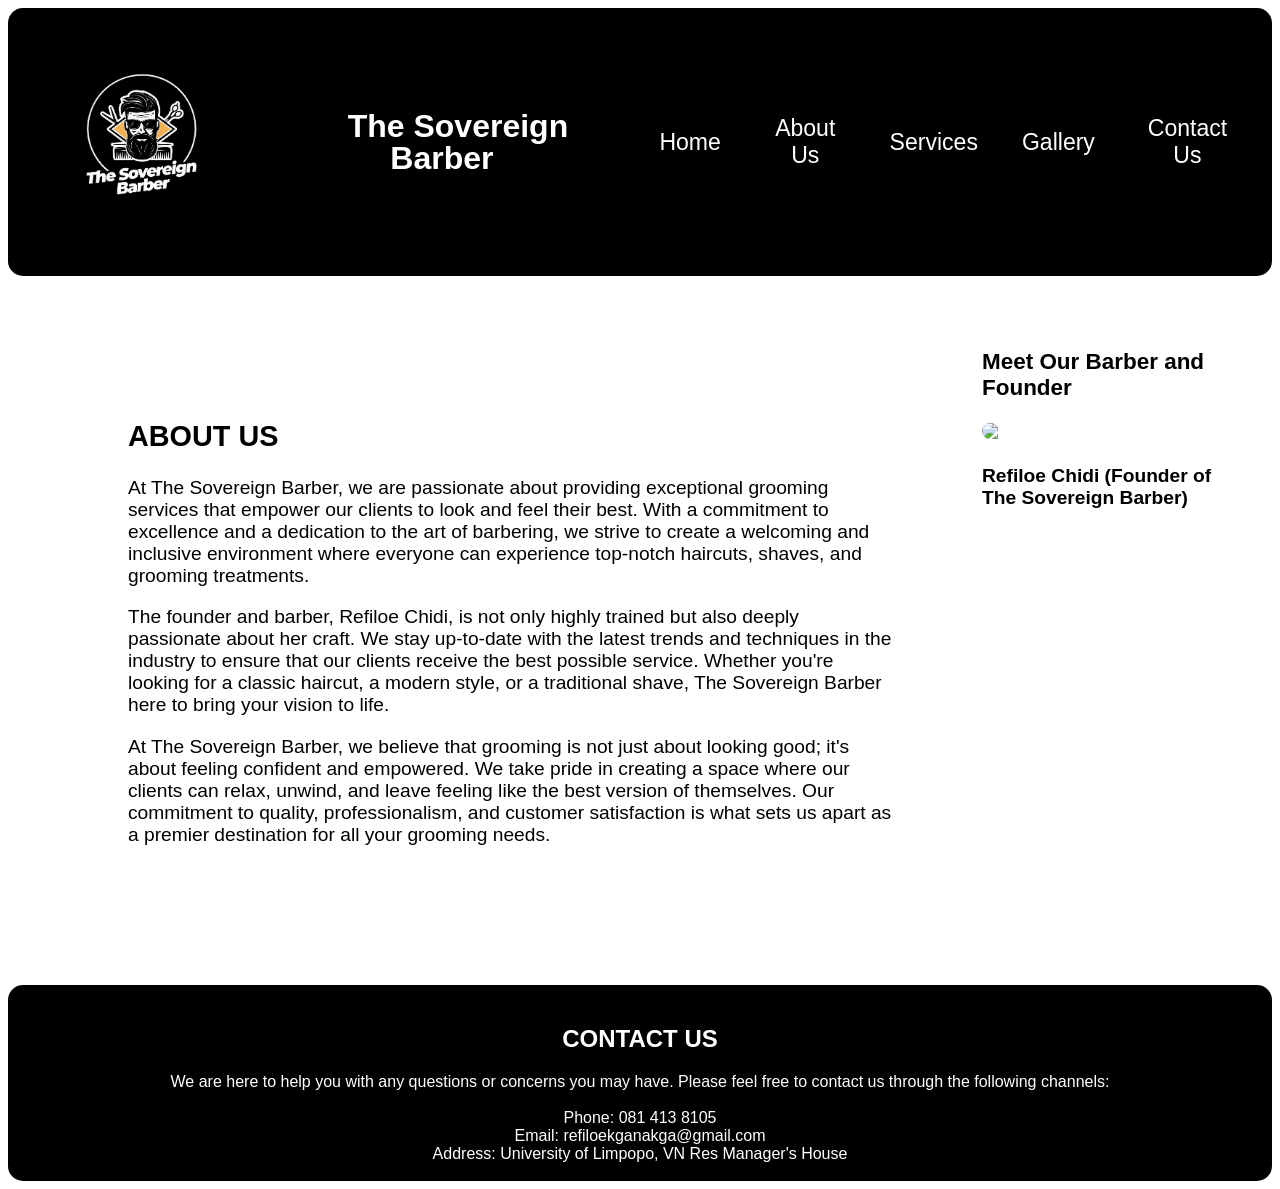
==== about.html @ 2282c411 "update all changes" ====
<!DOCTYPE html>
<html lang="en">
<head>
    <meta charset="UTF-8">
    <meta name="viewport" content="width=device-width, initial-scale=1.0">
    <title>TheSovereignBarber About Us</title>
     
     <link rel="icon" type="image/png" href="assets/images/IMG-20260321-WA0019.jpg">

    <link rel="stylesheet" href="style.css">
</head>

<body class="page page--home">

<header class="header">    

        <div class="navbar">

            <div class="logo">
                <img src="assets/images/Logo.png" alt="" class="logo" href="index.html"> 
            </div>

            <div class="logoNAME">
                <h1>
                  <a href="index.html">The Sovereign Barber</a>
                </h1>
            </div>

        <div class="nav">
            <nav class="nav">
            <a href="index.html">Home</a>
            <a href="about.html">About Us</a>
            <a href="services.html">Services</a>
            <a href="gallery.html">Gallery</a>
            <a href="contact.html" class="nav-link">Contact Us</a>
         </nav>
        </div>

    </div>
    </header>


    <main class="about">
        <section>
            <div class="about2">
                <div class="paragraph">
                    <h1>ABOUT US</h1>
                     <p>
                    At The Sovereign Barber, we are passionate about providing exceptional 
                    grooming services that empower our clients to look and feel their best.
                     With a commitment to excellence and a dedication 
                    to the art of barbering, we strive to create a welcoming and inclusive environment where
                     everyone can experience top-notch haircuts, shaves, and grooming treatments.</p>

                <p>
                    The founder and barber, Refiloe Chidi, is not only highly trained but also deeply passionate about her craft. We stay up-to-date with 
                    the latest trends and techniques in the industry to ensure that our clients receive the best possible service. Whether you're looking for 
                    a classic haircut, a modern style, or a traditional shave, The Sovereign Barber here to bring your vision to life.</p>

                <p>
                    At The Sovereign Barber, we believe that grooming is not just about looking good; it's about feeling confident and empowered. 
                    We take pride in creating a space where our clients can relax, unwind, and leave feeling like the best version of themselves.
                Our commitment to quality, professionalism, and customer satisfaction is what sets us apart as a premier destination for 
                 all your grooming needs.</p>
                </div>
               
                <div class="founder">
                    <h3>Meet Our Barber and Founder</h3>
                    <img src="assets/images/_ESK4887-2.jpg" >
                    <h4>Refiloe Chidi (Founder of The Sovereign Barber)</h4>
                </div>
             </div>  

        </section>
        
    </main>

    <footer class="footer">
         <section>
            <br>

            <div>
                <h1>CONTACT US</h1>
            </div>

             <p>
                We are here to help you with any questions or concerns you may have. Please feel free to contact us through the following channels:
<br>
                <br>
                Phone: 081 413 8105
<br>
                Email: refiloekganakga@gmail.com
<br>
                Address: University of Limpopo, VN Res Manager's House

             </p>
    </footer>

</body>


</html>
---- style.css ----
/* Base reset */
*{
}

body{
    font-family: Arial, sans-serif;
    
}
.navbar{
    display: flex;
    justify-content: space-between;
    align-items: center;
    gap: 20px;
}

.logoNAME h1{
    margin: 0;
    line-height: 1;
}

.logo{
    width: 15rem;
    border-radius: 20px;
    display: flex;
    align-items: center;
    align-self: center;
}

.logo img{
    width: 100%;
    border-radius: 20px;
    transition: all 0.5s ease;
}

.logo img:hover{
    transform: scale(1.1);
    transition: all 0.5s ease;
}

.navbar a:hover{
    color: rgb(233, 167, 54);
    transition: all 0.3s ease;
    text-decoration: none;
}

.navbar a{
    color: white;
    text-decoration: none;
    text-align: center;
    padding: 8px 16px;
    border-radius: 4px;
    transition: all 0.5s ease;
}


.nav{
    display: flex;
    align-items: center;
    justify-content: flex-end;
    gap: 12px;
    font-size: larger;
    text-align: center;
    padding: 0;
    margin: 0;
}

.nav a{
    color: white;
    text-decoration: none;
    text-align: center;
    padding: 8px 16px;
    border-radius: 4px;
    transition: all 0.3s ease;
}

.nav a:hover{
    background-color: white;
    color: rgb(233, 167, 54);
    border-radius: 8px;
    transform: scale(1.1);
    transition: all 0.5s ease;
}

.header{
    background-color: black;
    color: white;
    padding: 20px;
    border-radius: 15px;
}

.header h1{
    text-align: center;
}

.home{
    margin: 20px;
}

.home h2{
    text-align: center;
}

.home h1{
    text-align: center;
    padding: 20px;
}


.bookings{
    color: black;
    text-align: center
}

.details{
    font-size: larger;
    padding: 20px;
}

input::placeholder{
    color: rgb(233, 167, 54);
    text-align: center;
}

.details input:hover{
     transform: scale(1.1);
     transition: all 0.5s ease;
}

.details input{
    padding: 10px;
    margin: 10px;
    border: 2px solid #ccc;
    border-radius: 15px;
    transition: all 0.5s ease;
}

.select{
    padding: 10px;
    margin: 10px;
    border: 2px solid #ccc;
    border-radius: 15px;
    transition: all 0.5s ease;
}

.select:hover{
     color: rgb(233, 167, 54);
     transform: scale(1.1);
     transition: all 0.5s ease;
}

.button2{
    background-color: black;
    color: white;
    border: none;
    margin: 20px;
    align-items: center;
    padding: 10px 20px;
    font-size: larger;
    cursor: pointer;
    border-radius: 8px;
    transition: all 0.5s ease;
}

.button2:hover{
    background-color: white;
    color: rgb(233, 167, 54);
    border-radius: 8px;
    transform: scale(1.1);
    transition: all 0.5s ease;
}

.button{
    background-color: black;
    color: white;
    border: none;
    margin: 20px;
    align-items: center;
    padding: 10px 20px;
    font-size: larger;
    cursor: pointer;
    border-radius: 8px;
    transition: all 0.5s ease;

}

.button:hover{
    background-color: white;
    color: rgb(233, 167, 54);
    border-radius: 8px;
    transform: scale(1.1);
    transition: all 0.5s ease;
}


.footer{
    background-color: black;
    color: white;
    text-align: center;
    padding: 2px;
    border-radius: 15px;
}

.about{
    font-size: larger;
    padding: 50px;
    display: flex;
    flex-direction:column
}

.about2{
    justify-content: center;
    display: flex;
    flex-direction: row;
    gap: 20px;
}

.about2 h4 {
    align-self: center;
}

.about img{
    width: 15rem;
    border-radius: 15px;
    display: flex;
    flex-direction: column;
}

.founder{
    display: flex;
    flex-direction: column;
    align-items: center;
}

.paragraph{
    padding: 70px;
}

.services{
    font-size: larger;
    text-align: center;
    padding: 50px;
}

.gallery{
    text-align: center;
}

.pictures img{
    padding: 5px;
    margin: 10px;
    align-items: center;
    border-radius: 20px;
    width: 25rem;
    transition: all 0.5s ease;
    margin: 20px;
    border: 5px solid white;
    cursor: pointer;

}

.pictures img:hover{
    transform: scale(1.1);
    transition: all 0.5s ease;
    border: 5px solid rgb(233, 167, 54);
}

.home{
    background-image: url(assets/images/IMG-20260321-WA0019.jpg);
    background-size: cover;
    background-position: center;
    height: 100vh;
}

.contact1{
    text-align: center;
}

.contact img{
    width: 40rem;
    border-radius: 15px;
    margin: 20px;
    display: flex;
    
}
.contact p{
    font-size: larger;
    justify-content: center;
    display: flex;
    flex-direction: row;
    gap: 20px;
}

.socials a{
    color: black;
    text-decoration: none;
    text-align: center;
    padding: 8px 16px;
    border-radius: 4px;
    transition: all 0.3s ease;
    font-size: 50px;
}

.socials{
    display: flex;
    flex-direction: row;
    justify-content: center;
    gap: 20px;
}

.socials a:hover{
    color: rgb(233, 167, 54);
    transition: all 0.3s ease;
   transform: scale(1.1);
}
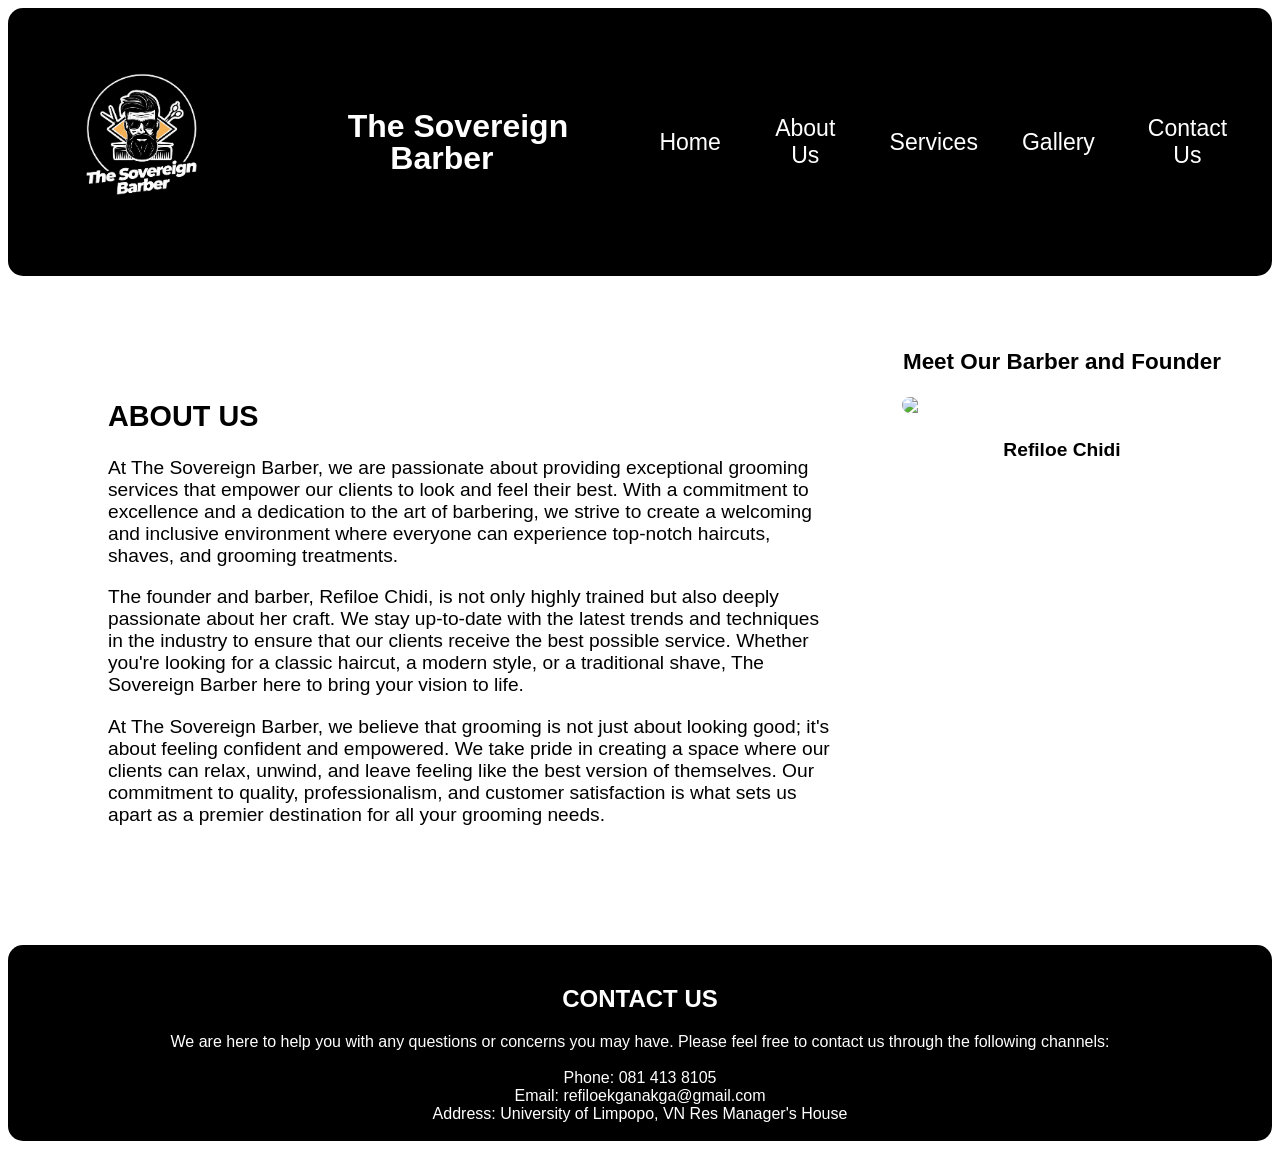
==== commit b2a23d24: "update about.html" ====
--- a/about.html
+++ b/about.html
@@ -67,7 +67,7 @@
                 <div class="founder">
                     <h3>Meet Our Barber and Founder</h3>
                     <img src="assets/images/_ESK4887-2.jpg" >
-                    <h4>Refiloe Chidi (Founder of The Sovereign Barber)</h4>
+                    <h4>Refiloe Chidi</h4>
                 </div>
              </div>  
 
--- a/style.css
+++ b/style.css
@@ -219,7 +219,7 @@
 }
 
 .about img{
-    width: 15rem;
+    width: 20rem;
     border-radius: 15px;
     display: flex;
     flex-direction: column;
@@ -232,7 +232,7 @@
 }
 
 .paragraph{
-    padding: 70px;
+    padding: 50px;
 }
 
 .services{
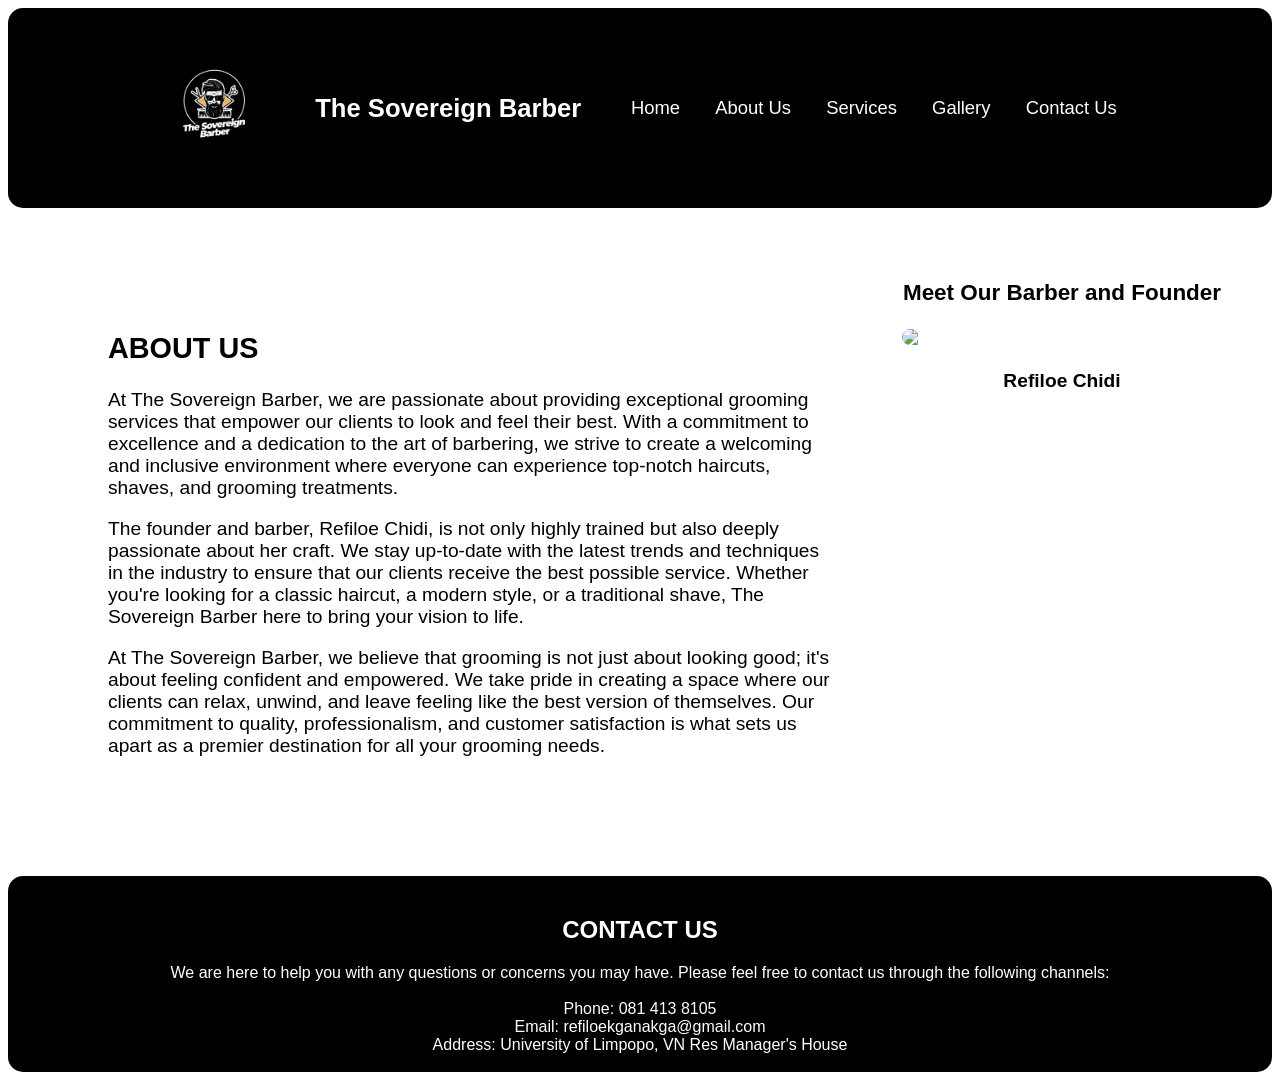
==== commit a214539c: "update about.html" ====
--- a/about.html
+++ b/about.html
@@ -45,11 +45,11 @@
             <div class="about2">
                 <div class="paragraph">
                     <h1>ABOUT US</h1>
-                     <p>
+                    <p>
                     At The Sovereign Barber, we are passionate about providing exceptional 
                     grooming services that empower our clients to look and feel their best.
                      With a commitment to excellence and a dedication 
-                    to the art of barbering, we strive to create a welcoming and inclusive environment where
+                     to the art of barbering, we strive to create a welcoming and inclusive environment where
                      everyone can experience top-notch haircuts, shaves, and grooming treatments.</p>
 
                 <p>
--- a/style.css
+++ b/style.css
@@ -1,4 +1,3 @@
-/* Base reset */
 *{
 }
 
@@ -10,7 +9,6 @@
     display: flex;
     justify-content: space-between;
     align-items: center;
-    gap: 20px;
 }
 
 .logoNAME h1{
@@ -52,7 +50,6 @@
     transition: all 0.5s ease;
 }
 
-
 .nav{
     display: flex;
     align-items: center;
@@ -122,8 +119,9 @@
 }
 
 .details input:hover{
-     transform: scale(1.1);
-     transition: all 0.5s ease;
+    transform: scale(1.1);
+    transition: all 0.5s ease;
+    border: 2px solid rgb(233, 167, 54);
 }
 
 .details input{
@@ -174,13 +172,11 @@
     color: white;
     border: none;
     margin: 20px;
-    align-items: center;
-    padding: 10px 20px;
+    padding: 20px;
     font-size: larger;
     cursor: pointer;
     border-radius: 8px;
     transition: all 0.5s ease;
-
 }
 
 .button:hover{
@@ -204,7 +200,7 @@
     font-size: larger;
     padding: 50px;
     display: flex;
-    flex-direction:column
+    flex-direction:column;
 }
 
 .about2{
@@ -243,6 +239,13 @@
 
 .gallery{
     text-align: center;
+}
+
+.pictures{
+    display: flex;
+    flex-direction: row;
+    justify-content: center;
+    gap: 5px;
 }
 
 .pictures img{
@@ -275,19 +278,46 @@
     text-align: center;
 }
 
-.contact img{
-    width: 40rem;
-    border-radius: 15px;
-    margin: 20px;
-    display: flex;
-    
-}
-.contact p{
-    font-size: larger;
+.contact2{
+    display: flex;
+    flex-direction: row;
+    gap: 5px;
+}
+
+.contact2 img{
+    padding: 20px;
+    margin: 10px;
+    border-radius: 20px;
+    transition: all 0.5s ease;
+    display: flex;
+    flex-direction: column;
+    justify-self: center;
+    margin: 20px;
+    border: 5px solid white;
+    width: 80rem;
+}
+
+.contactname{
+    text-align: center;
+}
+
+.details1{
+    font-size: larger;
+    text-align: center;
+    padding: 20px;
     justify-content: center;
     display: flex;
     flex-direction: row;
     gap: 20px;
+}
+
+.follow{
+    font-size: larger;
+    text-align: center;
+    padding: 20px;
+    display: flex;
+    flex-direction: row;
+    justify-content: center;
 }
 
 .socials a{
@@ -304,12 +334,1114 @@
     display: flex;
     flex-direction: row;
     justify-content: center;
+    gap: 5px;
+}
+
+.socials a:hover{
+    color: rgb(233, 167, 54);
+    transition: all 0.3s ease;
+   transform: scale(1.1);
+}
+
+.socials p{
+    font-size: larger;
+    justify-content: center;
+    display: flex;
+    flex-direction: row;
     gap: 20px;
 }
 
+@media screen and (max-width: 1300px){
+body{
+    font-family: Arial, sans-serif;
+    
+}
+.navbar{
+    display: flex;
+    justify-content: space-between;
+    align-items: center;
+    transform: scale(0.8);
+}
+
+.logoNAME h1{
+    margin: 0;
+    line-height: 1;
+}
+
+.logo{
+    width: 10rem;
+    border-radius: 20px;
+    display: flex;
+    align-items: center;
+    align-self: center;
+}
+
+.logo img{
+    width: 100%;
+    border-radius: 20px;
+    transition: all 0.5s ease;
+}
+
+.logo img:hover{
+    transform: scale(1.1);
+    transition: all 0.5s ease;
+}
+
+.navbar a:hover{
+    color: rgb(233, 167, 54);
+    transition: all 0.3s ease;
+    text-decoration: none;
+}
+
+.navbar a{
+    color: white;
+    text-decoration: none;
+    text-align: center;
+    padding: 8px 16px;
+    border-radius: 4px;
+    transition: all 0.5s ease;
+}
+
+.nav{
+    display: flex;
+    align-items: center;
+    justify-content: flex-end;
+    gap: 12px;
+    font-size: larger;
+    text-align: center;
+    padding: 0;
+    margin: 0;
+}
+
+.nav a{
+    color: white;
+    text-decoration: none;
+    text-align: center;
+    padding: 8px 16px;
+    border-radius: 4px;
+    transition: all 0.3s ease;
+}
+
+.nav a:hover{
+    background-color: white;
+    color: rgb(233, 167, 54);
+    border-radius: 8px;
+    transform: scale(1.1);
+    transition: all 0.5s ease;
+}
+
+.header{
+    background-color: black;
+    color: white;
+    padding: 20px;
+    border-radius: 15px;
+}
+
+.header h1{
+    text-align: center;
+}
+
+.home{
+    margin: 20px;
+}
+
+.home h2{
+    text-align: center;
+}
+
+.home h1{
+    text-align: center;
+    padding: 20px;
+}
+
+
+.bookings{
+    color: black;
+    text-align: center
+}
+
+.details{
+    font-size: larger;
+    padding: 20px;
+}
+
+input::placeholder{
+    color: rgb(233, 167, 54);
+    text-align: center;
+}
+
+.details input:hover{
+    transform: scale(1.1);
+    transition: all 0.5s ease;
+    border: 2px solid rgb(233, 167, 54);
+}
+
+.details input{
+    padding: 10px;
+    margin: 10px;
+    border: 2px solid #ccc;
+    border-radius: 15px;
+    transition: all 0.5s ease;
+}
+
+.select{
+    padding: 10px;
+    margin: 10px;
+    border: 2px solid #ccc;
+    border-radius: 15px;
+    transition: all 0.5s ease;
+}
+
+.select:hover{
+     color: rgb(233, 167, 54);
+     transform: scale(1.1);
+     transition: all 0.5s ease;
+}
+
+.button2{
+    background-color: black;
+    color: white;
+    border: none;
+    margin: 20px;
+    align-items: center;
+    padding: 10px 20px;
+    font-size: larger;
+    cursor: pointer;
+    border-radius: 8px;
+    transition: all 0.5s ease;
+}
+
+.button2:hover{
+    background-color: white;
+    color: rgb(233, 167, 54);
+    border-radius: 8px;
+    transform: scale(1.1);
+    transition: all 0.5s ease;
+}
+
+.button{
+    background-color: black;
+    color: white;
+    border: none;
+    margin: 20px;
+    padding: 20px;
+    font-size: larger;
+    cursor: pointer;
+    border-radius: 8px;
+    transition: all 0.5s ease;
+}
+
+.button:hover{
+    background-color: white;
+    color: rgb(233, 167, 54);
+    border-radius: 8px;
+    transform: scale(1.1);
+    transition: all 0.5s ease;
+}
+
+
+.footer{
+    background-color: black;
+    color: white;
+    text-align: center;
+    padding: 2px;
+    border-radius: 15px;
+}
+
+.about{
+    font-size: larger;
+    padding: 50px;
+    display: flex;
+    flex-direction:column;
+}
+
+.about2{
+    justify-content: center;
+    display: flex;
+    flex-direction: row;
+    gap: 20px;
+}
+
+.about2 h4 {
+    align-self: center;
+}
+
+.about img{
+    width: 20rem;
+    border-radius: 15px;
+    display: flex;
+    flex-direction: column;
+}
+
+.founder{
+    display: flex;
+    flex-direction: column;
+    align-items: center;
+}
+
+.paragraph{
+    padding: 50px;
+}
+
+.services{
+    font-size: larger;
+    text-align: center;
+    padding: 50px;
+}
+
+.gallery{
+    text-align: center;
+}
+
+.pictures{
+    display: flex;
+    flex-direction: row;
+    justify-content: center;
+    gap: 2px;
+}
+
+.pictures img{
+    padding: 2px;
+    margin: 10px;
+    align-items: center;
+    border-radius: 20px;
+    width: 20rem;
+    transition: all 0.5s ease;
+    margin: 20px;
+    border: 5px solid white;
+    cursor: pointer;
+
+}
+
+.pictures img:hover{
+    transform: scale(1.1);
+    transition: all 0.5s ease;
+    border: 5px solid rgb(233, 167, 54);
+}
+
+.home{
+    background-image: url(assets/images/IMG-20260321-WA0019.jpg);
+    background-size: cover;
+    background-position: center;
+    height: 100vh;
+}
+
+.contact1{
+    text-align: center;
+}
+
+.contact2{
+    display: flex;
+    flex-direction: row;
+    gap: 5px;
+}
+
+.contact2 img{
+    padding: 20px;
+    margin: 10px;
+    border-radius: 20px;
+    transition: all 0.5s ease;
+    display: flex;
+    flex-direction: column;
+    justify-self: center;
+    margin: 20px;
+    border: 5px solid white;
+    width: 60rem;
+}
+
+.contactname{
+    text-align: center;
+}
+
+.details1{
+    font-size: larger;
+    text-align: center;
+    padding: 20px;
+    justify-content: center;
+    display: flex;
+    flex-direction: row;
+    gap: 20px;
+}
+
+.follow{
+    font-size: larger;
+    text-align: center;
+    padding: 20px;
+    display: flex;
+    flex-direction: row;
+    justify-content: center;
+}
+
+.socials a{
+    color: black;
+    text-decoration: none;
+    text-align: center;
+    padding: 8px 16px;
+    border-radius: 4px;
+    transition: all 0.3s ease;
+    font-size: 50px;
+}
+
+.socials{
+    display: flex;
+    flex-direction: row;
+    justify-content: center;
+    gap: 5px;
+}
+
 .socials a:hover{
     color: rgb(233, 167, 54);
     transition: all 0.3s ease;
    transform: scale(1.1);
 }
 
+.socials p{
+    font-size: larger;
+    justify-content: center;
+    display: flex;
+    flex-direction: row;
+    gap: 20px;
+}
+}
+
+@media screen and (max-width: 900px){
+    body{
+    font-family: Arial, sans-serif;
+    
+}
+.navbar{
+    display: flex;
+    justify-content: space-between;
+    align-items: center;
+    font-size: 0.6rem;
+}
+
+.logoNAME h1{
+    margin: 0;
+    line-height: 1;
+}
+
+.logo{
+    width: 1rem;
+    border-radius: 20px;
+    display: flex;
+    align-items: center;
+    align-self: center;
+}
+
+.logo img{
+    width: 3rem;
+    border-radius: 20px;
+    transition: all 0.5s ease;
+}
+
+.logo img:hover{
+    transform: scale(1.1);
+    transition: all 0.5s ease;
+}
+
+.navbar a:hover{
+    color: rgb(233, 167, 54);
+    transition: all 0.3s ease;
+    text-decoration: none;
+}
+
+.navbar a{
+    color: white;
+    text-decoration: none;
+    text-align: center;
+    padding: 8px 16px;
+    border-radius: 4px;
+    transition: all 0.5s ease;
+}
+
+.nav{
+    display: flex;
+    align-items: center;
+    justify-content: flex-end;
+    gap: 12px;
+    font-size: larger;
+    text-align: center;
+    padding: 0;
+    margin: 0;
+}
+
+.nav a{
+    color: white;
+    text-decoration: none;
+    text-align: center;
+    padding: 8px 16px;
+    border-radius: 4px;
+    transition: all 0.3s ease;
+}
+
+.nav a:hover{
+    background-color: white;
+    color: rgb(233, 167, 54);
+    border-radius: 8px;
+    transform: scale(1.1);
+    transition: all 0.5s ease;
+}
+
+.header{
+    background-color: black;
+    color: white;
+    padding: 20px;
+    border-radius: 15px;
+}
+
+.header h1{
+    text-align: center;
+}
+
+.home{
+    margin: 20px;
+}
+
+.home h2{
+    text-align: center;
+}
+
+.home h1{
+    text-align: center;
+    padding: 20px;
+}
+
+
+.bookings{
+    color: black;
+    text-align: center
+}
+
+.details{
+    font-size: larger;
+    padding: 20px;
+}
+
+input::placeholder{
+    color: rgb(233, 167, 54);
+    text-align: center;
+}
+
+.details input:hover{
+    transform: scale(1.1);
+    transition: all 0.5s ease;
+    border: 2px solid rgb(233, 167, 54);
+}
+
+.details input{
+    padding: 10px;
+    margin: 10px;
+    border: 2px solid #ccc;
+    border-radius: 15px;
+    transition: all 0.5s ease;
+}
+
+.select{
+    padding: 10px;
+    margin: 10px;
+    border: 2px solid #ccc;
+    border-radius: 15px;
+    transition: all 0.5s ease;
+}
+
+.select:hover{
+     color: rgb(233, 167, 54);
+     transform: scale(1.1);
+     transition: all 0.5s ease;
+}
+
+.button2{
+    background-color: black;
+    color: white;
+    border: none;
+    margin: 20px;
+    align-items: center;
+    padding: 10px 20px;
+    font-size: larger;
+    cursor: pointer;
+    border-radius: 8px;
+    transition: all 0.5s ease;
+}
+
+.button2:hover{
+    background-color: white;
+    color: rgb(233, 167, 54);
+    border-radius: 8px;
+    transform: scale(1.1);
+    transition: all 0.5s ease;
+}
+
+.button{
+    background-color: black;
+    color: white;
+    border: none;
+    margin: 20px;
+    padding: 20px;
+    font-size: larger;
+    cursor: pointer;
+    border-radius: 8px;
+    transition: all 0.5s ease;
+}
+
+.button:hover{
+    background-color: white;
+    color: rgb(233, 167, 54);
+    border-radius: 8px;
+    transform: scale(1.1);
+    transition: all 0.5s ease;
+}
+
+
+.footer{
+    background-color: black;
+    color: white;
+    text-align: center;
+    padding: 2px;
+    border-radius: 15px;
+}
+
+.about{
+    font-size: 1rem;
+    padding: 10px;
+    display: flex;
+    flex-direction:column;
+}
+
+.about2{
+    justify-content: center;
+    display: flex;
+    flex-direction: row;
+    gap: 20px;
+}
+
+.about2 h4 {
+    align-self: center;
+}
+
+.about img{
+    width: 20rem;
+    border-radius: 15px;
+    display: flex;
+    flex-direction: column;
+}
+
+.founder{
+    display: flex;
+    flex-direction: column;
+    align-items: center;
+}
+
+.paragraph{
+    padding: 10px;
+}
+
+.services{
+    font-size: larger;
+    text-align: center;
+    padding: 50px;
+}
+
+.gallery{
+    text-align: center;
+}
+
+.pictures{
+    display: flex;
+    flex-direction: row;
+    justify-content: center;
+    gap: 5px;
+}
+
+.pictures img{
+    padding: 5px;
+    margin: 10px;
+    align-items: center;
+    border-radius: 20px;
+    width: 15rem;
+    transition: all 0.5s ease;
+    margin: 20px;
+    border: 5px solid white;
+    cursor: pointer;
+
+}
+
+.pictures img:hover{
+    transform: scale(1.1);
+    transition: all 0.5s ease;
+    border: 5px solid rgb(233, 167, 54);
+}
+
+.home{
+    background-image: url(assets/images/IMG-20260321-WA0019.jpg);
+    background-size: cover;
+    background-position: center;
+    height: 100vh;
+}
+
+.contact1{
+    text-align: center;
+}
+
+.contact2{
+    display: flex;
+    flex-direction: row;
+    gap: 5px;
+}
+
+.contact2 img{
+    padding: 20px;
+    margin: 10px;
+    border-radius: 20px;
+    transition: all 0.5s ease;
+    display: flex;
+    flex-direction: column;
+    justify-self: center;
+    margin: 20px;
+    border: 5px solid white;
+    width: 80rem;
+}
+
+.contactname{
+    text-align: center;
+}
+
+.details1{
+    font-size: larger;
+    text-align: center;
+    padding: 20px;
+    justify-content: center;
+    display: flex;
+    flex-direction: row;
+    gap: 20px;
+}
+
+.follow{
+    font-size: larger;
+    text-align: center;
+    padding: 20px;
+    display: flex;
+    flex-direction: row;
+    justify-content: center;
+}
+
+.socials a{
+    color: black;
+    text-decoration: none;
+    text-align: center;
+    padding: 8px 16px;
+    border-radius: 4px;
+    transition: all 0.3s ease;
+    font-size: 50px;
+}
+
+.socials{
+    display: flex;
+    flex-direction: row;
+    justify-content: center;
+    gap: 5px;
+}
+
+.socials a:hover{
+    color: rgb(233, 167, 54);
+    transition: all 0.3s ease;
+   transform: scale(1.1);
+}
+
+.socials p{
+    font-size: larger;
+    justify-content: center;
+    display: flex;
+    flex-direction: row;
+    gap: 20px;
+}
+}
+
+@media screen and (max-width: 600px){
+.body{
+  font-family: Arial, sans-serif;
+  font-size: 0.8rem;
+    
+}
+.navbar{
+    display: flex;
+    justify-content: space-between;
+    align-items: center;
+    font-size: 4px;
+}
+
+.logoNAME h1{
+    margin: 0;
+    line-height: 1;
+}
+
+.logo{
+    width: 2rem;
+    border-radius: 2px;
+    display: flex;
+    align-items: center;
+    align-self: center;
+    font-size: 0.5rem;
+}
+
+.logo img{
+    width: 50px;
+    border-radius: 20px;
+    transition: all 0.5s ease;
+}
+
+.logo img:hover{
+    transform: scale(1.1);
+    transition: all 0.5s ease;
+}
+
+.navbar a:hover{
+    color: rgb(233, 167, 54);
+    transition: all 0.3s ease;
+    text-decoration: none;
+}
+
+.navbar a{
+    color: white;
+    text-decoration: none;
+    text-align: center;
+    padding: 4px 8px;
+    border-radius: 4px;
+    transition: all 0.5s ease;
+}
+
+.nav{
+    display: flex;
+    align-items: center;
+    justify-content: flex-end;
+    gap: 6px;
+    font-size: larger;
+    text-align: center;
+}
+
+.nav a{
+    color: white;
+    text-decoration: none;
+    text-align: center;
+    padding: 4px 8px;
+    border-radius: 4px;
+    transition: all 0.3s ease;
+}
+
+.nav a:hover{
+    background-color: white;
+    color: rgb(233, 167, 54);
+    border-radius: 8px;
+    transform: scale(1.1);
+    transition: all 0.5s ease;
+}
+
+.header{
+    background-color: black;
+    color: white;
+    padding: 1px;
+    border-radius: 15px;
+}
+
+.header h1{
+    text-align: center;
+}
+
+.home{
+    margin: 2px;
+}
+.home{
+    background-image: url(assets/images/IMG-20260321-WA0019.jpg);
+    background-size: cover;
+    background-position: center;
+    width: 100%;
+    height: 100vh;
+}
+.home h2{
+    text-align: center;
+    font-size: 1rem;
+}
+
+.home h1{
+    text-align: center;
+    padding: 2px;
+}
+
+.bookings h1{
+    color: black;
+    text-align: center;
+    font-size: 1.5rem;   
+}
+
+.bookings h3{
+    color: black;
+    text-align: center;
+    font-size: 0.8rem;
+}
+
+.details{
+    font-size: calc(1rem + 1vw);
+    padding: 20px;
+}
+
+input::placeholder{
+    color: rgb(233, 167, 54);
+    text-align: center;
+}
+
+.details input:hover{
+    transform: scale(1.1);
+    transition: all 0.5s ease;
+    border: 2px solid rgb(233, 167, 54);
+}
+
+.details input{
+    padding: 10px;
+    margin: 10px;
+    border: 2px solid #ccc;
+    border-radius: 15px;
+    transition: all 0.5s ease;
+}
+
+.select{
+    padding: 10px;
+    margin: 10px;
+    border: 2px solid #ccc;
+    border-radius: 15px;
+    transition: all 0.5s ease;
+}
+
+.select:hover{
+     color: rgb(233, 167, 54);
+     transform: scale(1.1);
+     transition: all 0.5s ease;
+}
+
+.button2{
+    background-color: black;
+    color: white;
+    border: none;
+    margin: 20px;
+    align-items: center;
+    padding: 10px 20px;
+    font-size: larger;
+    cursor: pointer;
+    border-radius: 8px;
+    transition: all 0.5s ease;
+}
+
+.button2:hover{
+    background-color: white;
+    color: rgb(233, 167, 54);
+    border-radius: 8px;
+    transform: scale(1.1);
+    transition: all 0.5s ease;
+}
+
+.button{
+    background-color: black;
+    color: white;
+    border: none;
+    margin: 20px;
+    padding: 20px;
+    font-size: larger;
+    cursor: pointer;
+    border-radius: 8px;
+    transition: all 0.5s ease;
+}
+
+.button:hover{
+    background-color: white;
+    color: rgb(233, 167, 54);
+    border-radius: 8px;
+    transform: scale(1.1);
+    transition: all 0.5s ease;
+}
+
+.footer{
+    background-color: black;
+    color: white;
+    text-align: center;
+    font-size: 5px;
+    padding: 1px;
+    border-radius: 15px;
+
+}
+
+.about{
+    font-size: larger;
+    padding: 3px;
+    display: flex;
+    flex-direction: column;
+}
+
+.about2{
+    justify-content: center;
+    display: flex;
+    flex-direction: row;
+    gap: 1px;
+}
+
+.about2 h4 {
+    align-self: center;
+}
+
+.about img{
+    width: 10rem;
+    height: auto;
+    border-radius: 15px;
+    display: flex;
+    flex-direction: column;
+}
+
+.founder{
+    display: flex;
+    flex-direction: column;
+    align-items: center;
+}
+
+.founder h3{
+    font-size: 9px;
+    text-align: center;
+}
+
+.founder h4{
+    font-size: 7px;
+}
+
+.paragraph{
+    padding: 1px;
+    font-size: 10px;
+}
+
+.services{
+    font-size: 12px;
+    text-align: center;
+    padding: 50px;
+}
+
+.gallery{
+    text-align: center;
+}
+
+.pictures{
+    display: flex;
+    flex-direction: row;
+    justify-content: center;
+    gap: 5px;
+}
+
+.pictures img{
+    padding: 6px;
+    margin: 1px;
+    align-items: center;
+    border-radius: 20px;
+    width: 5rem;
+    transition: all 0.5s ease;
+    margin: 1px;
+    border: 5px solid white;
+    cursor: pointer;
+
+}
+
+.pictures img:hover{
+    transform: scale(1.1);
+    transition: all 0.5s ease;
+    border: 5px solid rgb(233, 167, 54);
+}
+
+.home{
+    background-image: url(assets/images/IMG-20260321-WA0019.jpg);
+    background-size: cover;
+    background-position: center;
+    height: 100vh;
+}
+
+.home img{
+    width: 20rem;
+    height: auto;
+}
+
+.contact1{
+    text-align: center;
+}
+
+.contact2{
+    display: flex;
+    flex-direction: row;
+    gap: 5px;
+}
+
+.contact2 img{
+    padding: 20px;
+    margin: 10px;
+    border-radius: 20px;
+    transition: all 0.5s ease;
+    display: flex;
+    flex-direction: column;
+    justify-self: center;
+    margin: 20px;
+    border: 5px solid white;
+    width: 80rem;
+}
+
+.contactname{
+    text-align: center;
+    font-size: 1.5rem;
+}
+
+.details1{
+    font-size: 1rem;
+    text-align: center;
+    padding: 20px;
+    justify-content: center;
+    display: flex;
+    flex-direction: row;
+    gap: 20px;
+}
+
+.follow{
+    font-size: larger;
+    text-align: center;
+    padding: 20px;
+    display: flex;
+    flex-direction: row;
+    justify-content: center;
+}
+
+.socials a{
+    color: black;
+    text-decoration: none;
+    text-align: center;
+    padding: 8px 16px;
+    border-radius: 4px;
+    transition: all 0.3s ease;
+    font-size: 50px;
+}
+
+.socials{
+    display: flex;
+    flex-direction: row;
+    justify-content: center;
+    gap: 5px;
+}
+
+.socials a{
+    font-size: 30px;
+}
+
+.socials a:hover{
+    color: rgb(233, 167, 54);
+    transition: all 0.3s ease;
+   transform: scale(1.1);
+}
+
+.socials p{
+    font-size: 1.2rem;
+    justify-content: center;
+    display: flex;
+    flex-direction: row;
+    gap: 20px;
+}
+}
+   
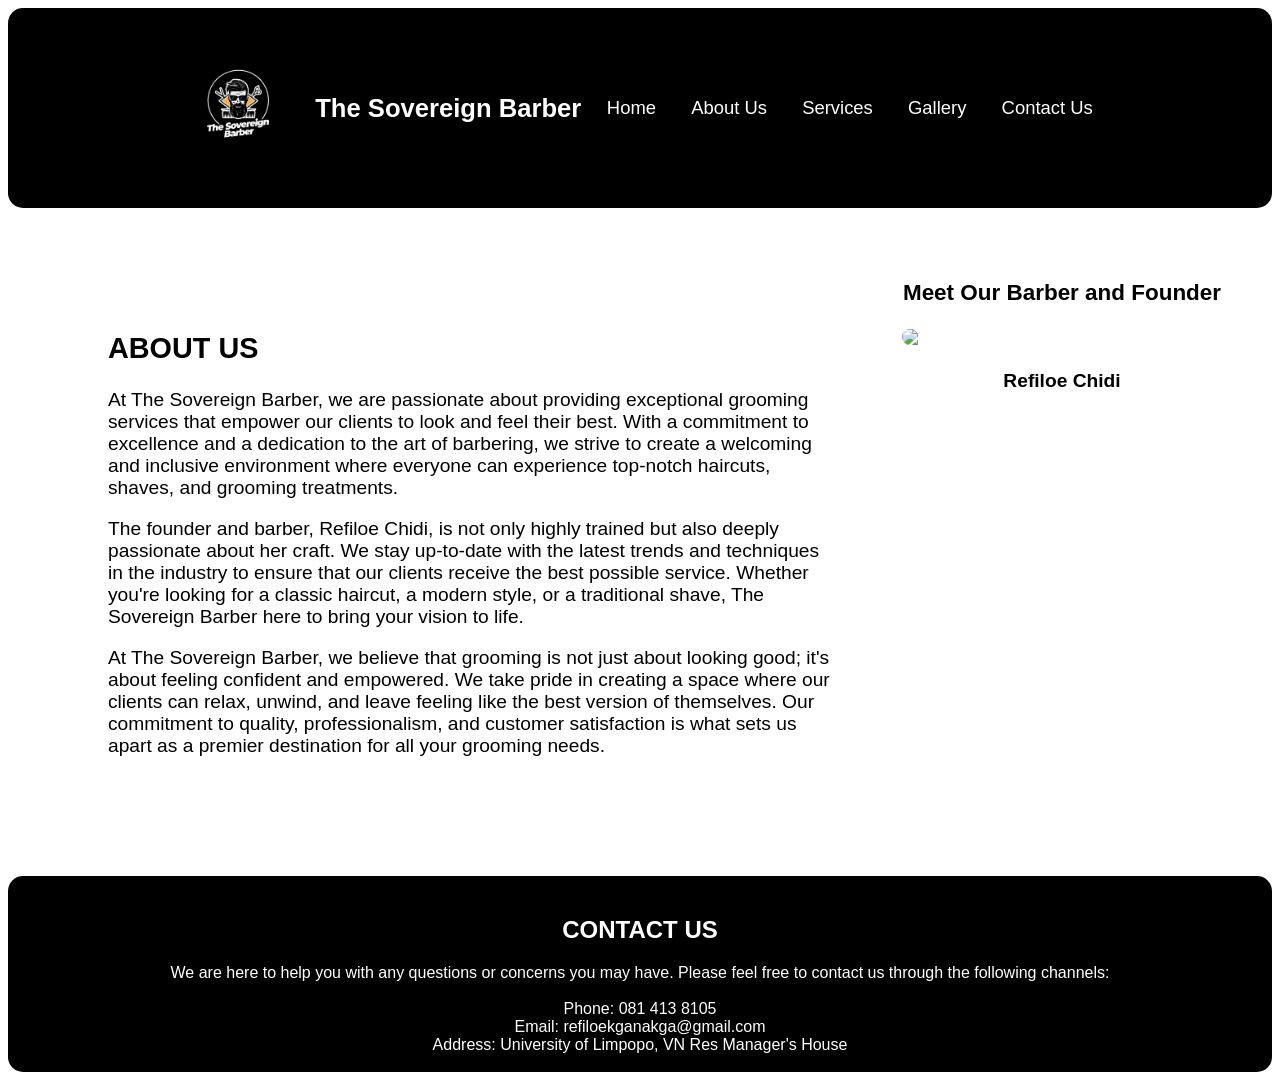
==== commit fad3169f: "update all changes" ====
--- a/about.html
+++ b/about.html
@@ -38,7 +38,6 @@
 
     </div>
     </header>
-
 
     <main class="about">
         <section>
--- a/style.css
+++ b/style.css
@@ -83,29 +83,346 @@
     color: white;
     padding: 20px;
     border-radius: 15px;
-}
-
-.header h1{
-    text-align: center;
-}
-
-.home{
-    margin: 20px;
-}
-
-.home h2{
-    text-align: center;
-}
-
-.home h1{
-    text-align: center;
-    padding: 20px;
-}
-
+    display: flex;
+    flex-direction: column;
+    align-items: center;
+}
 
 .bookings{
     color: black;
     text-align: center
+}
+
+.bookings-container{
+    display: flex;
+    flex-direction: column;
+    align-items: center;
+    padding: 20px;
+}
+
+
+:root {
+    --primary:rgb(233, 167, 54) ;         /* Elegant Indigo */
+    --primary-hover: rgb(233, 167, 54);
+    --primary-light: #eeebff;
+    --background: #f8fafc;      /* Pure clean slate background */
+    --card-bg: #ffffff;
+    --text-main: #0f172a;       /* Deep obsidian text */
+    --text-muted: #000000;     /* Slate grey */
+    --border: rgb(241, 193, 109);
+    --border-hover: #cbd5e1;
+    --success: #10b981;         /* Vivid Emerald */
+    --success-bg: #f0fdf4;
+    --danger: #ef4444;          /* Crimson red */
+    --danger-bg: #fef2f2;
+    --radius-lg: 16px;
+    --radius-md: 10px;
+    --shadow: 0 20px 25px -5px rgba(15, 23, 42, 0.05), 0 10px 10px -5px rgba(15, 23, 42, 0.04);
+}
+
+h2 {
+    font-size: 1.5rem;
+    font-weight: 700;
+    letter-spacing: -0.03em;
+    color: var(--text-main);
+    margin-bottom: 6px;
+}
+
+.subtitle {
+    font-size: 0.9rem;
+    color: var(--text-muted);
+    line-height: 1.5;
+}
+
+/* --- Form Architectures --- */
+.form-group {
+    display: flex;
+    flex-direction: column;
+    margin-bottom: 22px;
+}
+
+.form-row {
+    display: flex;
+    gap: 16px;
+}
+
+.form-row .form-group {
+    flex: 1;
+}
+
+label {
+    font-size: 0.8rem;
+    font-weight: 600;
+    text-transform: uppercase;
+    letter-spacing: 0.05em;
+    color: var(--text-muted);
+    margin-bottom: 8px;
+}
+
+/* Input Fields with Icon Integrations */
+.input-wrapper {
+    position: relative;
+    display: flex;
+    align-items: center;
+}
+
+.input-icon {
+    position: absolute;
+    left: 14px;
+    font-size: 1.1rem;
+    color: var(--text-muted);
+    pointer-events: none;
+}
+
+input {
+    font-family: inherit;
+    width: 100%;
+    padding: 13px 14px 13px 44px;
+    font-size: 0.95rem;
+    color: var(--text-main);
+    background-color: #ffffff;
+    border: 1px solid var(--border);
+    border-radius: var(--radius-md);
+    outline: none;
+    transition: all 0.2s cubic-bezier(0.4, 0, 0.2, 1);
+}
+
+input:focus {
+    border-color: var(--primary);
+    box-shadow: 0 0 0 4px rgba(79, 70, 229, 0.12);
+}
+
+input::placeholder {
+    color: #94a3b8;
+}
+
+/* --- Custom Action Buttons --- */
+button {
+    font-family: inherit;
+    font-size: 0.95rem;
+    font-weight: 600;
+    border-radius: var(--radius-md);
+    cursor: pointer;
+    transition: all 0.2s cubic-bezier(0.4, 0, 0.2, 1);
+    display: flex;
+    align-items: center;
+    justify-content: center;
+}
+
+.submit-btn {
+    width: 100%;
+    padding: 14px;
+    background-color: black;
+    color: white;
+    border: none;
+    box-shadow: 0 4px 12px rgba(79, 70, 229, 0.15);
+}
+
+.submit-btn:hover {
+    background-color: rgb(233, 167, 54);
+    transform: translateY(-1px);
+    box-shadow: 0 6px 20px rgba(79, 70, 229, 0.25);
+}
+
+.secondary-btn {
+    background: transparent;
+    border: 1px solid var(--border);
+    color: var(--text-muted);
+    width: 100%;
+    padding: 13px;
+    margin-top: 12px;
+}
+
+.secondary-btn:hover {
+    background: #f1f5f9;
+    color: var(--text-main);
+    border-color: var(--border-hover);
+}
+
+/* --- Feedback Banners --- */
+.success-msg {
+    color: white;
+    background-color: var(--success);
+    border: 1px solid var(--success);
+    padding: 14px;
+    border-radius: var(--radius-md);
+    font-size: 0.9rem;
+    font-weight: 500;
+    text-align: center;
+    margin-top: 20px;
+    animation: scaleIn 0.25s ease;
+}
+
+.error-msg {
+    color: var(--danger);
+    background-color: var(--danger-bg);
+    border: 1px solid var(--danger);
+    padding: 14px;
+    border-radius: var(--radius-md);
+    font-size: 0.9rem;
+    font-weight: 500;
+    text-align: center;
+    margin-top: 16px;
+    animation: scaleIn 0.25s ease;
+}
+
+/* --- Business Owner Navigation Gateway --- */
+.admin-link-wrapper {
+    margin-top: 32px;
+    text-align: center;
+    border-top: 1px solid var(--border);
+    padding-top: 24px;
+}
+
+.link-btn {
+    background: none;
+    border: none;
+    color: var(--text-muted);
+    font-size: 0.85rem;
+    font-weight: 500;
+}
+
+.link-btn:hover {
+    color: var(--primary);
+    text-decoration: underline;
+}
+
+/* --- Administrative Layout Engine --- */
+
+.logout-btn {
+    background-color: #f1f5f9;
+    color: var(--text-muted);
+    border: 1px solid var(--border);
+    padding: 6px 14px;
+    font-size: 0.8rem;
+}
+
+.logout-btn:hover {
+    background-color: #e2e8f0;
+    color: var(--text-main);
+}
+
+.records-meta {
+    margin-bottom: 16px;
+    display: flex;
+    justify-content: flex-end;
+}
+
+.badge {
+    background-color: var(--primary-light);
+    color: var(--primary);
+    padding: 4px 10px;
+    font-size: 0.75rem;
+    font-weight: 700;
+    border-radius: 20px;
+}
+
+/* Records List Structuring */
+.records-list {
+    list-style: none;
+    max-height: 380px;
+    overflow-y: auto;
+    padding-right: 4px;
+}
+
+.records-list::-webkit-scrollbar {
+    width: 6px;
+}
+
+.records-list::-webkit-scrollbar-thumb {
+    background: var(--border);
+    border-radius: 4px;
+}
+
+.records-list li {
+    background: #f8fafc;
+    border: 1px solid var(--border);
+    padding: 16px;
+    margin-bottom: 12px;
+    border-radius: var(--radius-md);
+    display: flex;
+    justify-content: space-between;
+    align-items: center;
+    animation: slideUp 0.3s ease;
+}
+
+.booking-info strong {
+    display: block;
+    color: var(--text-main);
+    font-size: 1rem;
+    margin-bottom: 4px;
+}
+
+.booking-info div {
+    font-size: 0.85rem;
+    color: var(--text-muted);
+    margin-bottom: 2px;
+    display: flex;
+    align-items: center;
+    gap: 6px;
+}
+
+/* Row Record Actions */
+.delete-btn {
+    background-color: #ffffff;
+    color: var(--text-muted);
+    border: 1px solid var(--border);
+    padding: 8px 12px;
+    font-size: 0.8rem;
+    font-weight: 600;
+}
+
+.delete-btn:hover {
+    background-color: var(--danger);
+    color: #ffffff;
+    border-color: var(--danger);
+    box-shadow: 0 4px 12px rgba(239, 68, 68, 0.18);
+}
+
+.no-records {
+    color: var(--text-muted);
+    font-style: italic;
+    text-align: center;
+    padding: 40px 0;
+    font-size: 0.9rem;
+}
+
+/* --- Layout Utility Extensions --- */
+.hidden {
+    display: none !important;
+}
+
+/* --- Animations --- */
+@keyframes scaleIn {
+    from { opacity: 0; transform: scale(0.96); }
+    to { opacity: 1; transform: scale(1); }
+}
+
+@keyframes slideUp {
+    from { opacity: 0; transform: translateY(12px); }
+    to { opacity: 1; transform: translateY(0); }
+}
+
+
+
+
+
+
+.header h1{
+    text-align: center;
+}
+
+.home{
+    margin: 20px;
+}
+
+.home h2{
+    text-align: center;
+}
+
+.home h1{
+    text-align: center;
+    padding: 20px;
 }
 
 .details{
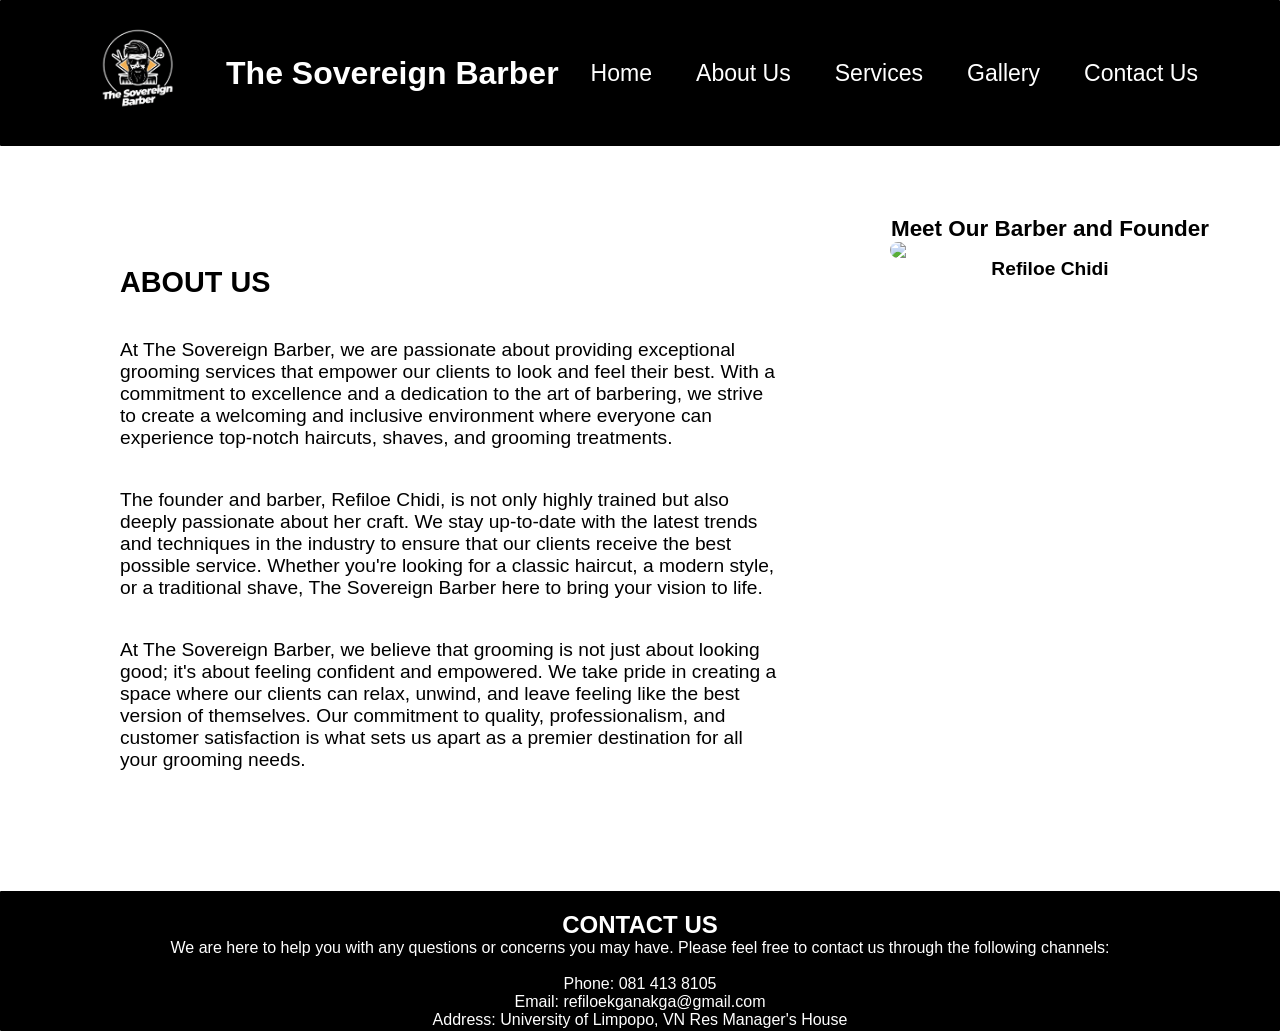
==== commit 6ba4e712: "update all changes" ====
--- a/about.html
+++ b/about.html
@@ -56,7 +56,7 @@
                     the latest trends and techniques in the industry to ensure that our clients receive the best possible service. Whether you're looking for 
                     a classic haircut, a modern style, or a traditional shave, The Sovereign Barber here to bring your vision to life.</p>
 
-                <p>
+                <p >
                     At The Sovereign Barber, we believe that grooming is not just about looking good; it's about feeling confident and empowered. 
                     We take pride in creating a space where our clients can relax, unwind, and leave feeling like the best version of themselves.
                 Our commitment to quality, professionalism, and customer satisfaction is what sets us apart as a premier destination for 
--- a/style.css
+++ b/style.css
@@ -1,4 +1,7 @@
 *{
+    box-sizing: border-box;
+    margin: 0;
+    padding: 0;
 }
 
 body{
@@ -17,7 +20,7 @@
 }
 
 .logo{
-    width: 15rem;
+    width: 9rem;
     border-radius: 20px;
     display: flex;
     align-items: center;
@@ -81,16 +84,47 @@
 .header{
     background-color: black;
     color: white;
-    padding: 20px;
-    border-radius: 15px;
+    padding: 1px;
+    border-radius: 1px;
     display: flex;
     flex-direction: column;
     align-items: center;
+}
+
+.bookings-btn{
+    background-color: black;
+    color: white;
+    border: none;
+    margin: 20px;
+    padding: 20px;
+    font-size: larger;
+    cursor: pointer;
+    border-radius: 8px;
+    transition: all 0.5s ease;
+}
+
+.bookings-btn:hover{
+    background-color: white;
+    color: rgb(233, 167, 54);
+    border-radius: 8px;
+    transform: scale(1.1);
+    transition: all 0.5s ease;
 }
 
 .bookings{
     color: black;
-    text-align: center
+    text-align: center;
+    padding: 20px;
+}
+
+.bookings h2{
+    text-align: center;
+    padding: 20px;
+}
+
+.bookings h3{
+    text-align: center;
+    padding: 20px;
 }
 
 .bookings-container{
@@ -120,7 +154,7 @@
     --shadow: 0 20px 25px -5px rgba(15, 23, 42, 0.05), 0 10px 10px -5px rgba(15, 23, 42, 0.04);
 }
 
-h2 {
+.h2 {
     font-size: 1.5rem;
     font-weight: 700;
     letter-spacing: -0.03em;
@@ -128,7 +162,7 @@
     margin-bottom: 6px;
 }
 
-.subtitle {
+.subtitle{
     font-size: 0.9rem;
     color: var(--text-muted);
     line-height: 1.5;
@@ -138,19 +172,20 @@
 .form-group {
     display: flex;
     flex-direction: column;
-    margin-bottom: 22px;
+    align-items: center;
+    margin-bottom: 15px;
+    padding: 10px;
 }
 
 .form-row {
     display: flex;
-    gap: 16px;
-}
-
-.form-row .form-group {
-    flex: 1;
-}
-
-label {
+    flex-direction: column;
+    align-items: center;
+    margin-bottom: 15px;
+    gap: 20px;
+}
+
+.label {
     font-size: 0.8rem;
     font-weight: 600;
     text-transform: uppercase;
@@ -177,7 +212,8 @@
 input {
     font-family: inherit;
     width: 100%;
-    padding: 13px 14px 13px 44px;
+    position: relative;
+    padding: 13px 14px 13px 20px;
     font-size: 0.95rem;
     color: var(--text-main);
     background-color: #ffffff;
@@ -185,6 +221,7 @@
     border-radius: var(--radius-md);
     outline: none;
     transition: all 0.2s cubic-bezier(0.4, 0, 0.2, 1);
+    transform: matrix();
 }
 
 input:focus {
@@ -197,7 +234,7 @@
 }
 
 /* --- Custom Action Buttons --- */
-button {
+.button {
     font-family: inherit;
     font-size: 0.95rem;
     font-weight: 600;
@@ -207,21 +244,26 @@
     display: flex;
     align-items: center;
     justify-content: center;
+    text-decoration: none;
 }
 
 .submit-btn {
-    width: 100%;
+    width: 20%;
     padding: 14px;
+    border-radius: 15px;
+    font-size: large;
     background-color: black;
     color: white;
     border: none;
     box-shadow: 0 4px 12px rgba(79, 70, 229, 0.15);
+    transition: all 0.3s ease;
 }
 
 .submit-btn:hover {
     background-color: rgb(233, 167, 54);
     transform: translateY(-1px);
     box-shadow: 0 6px 20px rgba(79, 70, 229, 0.25);
+    transition: all 0.3s ease;
 }
 
 .secondary-btn {
@@ -237,12 +279,13 @@
     background: #f1f5f9;
     color: var(--text-main);
     border-color: var(--border-hover);
+    transition: all 0.3s ease;
 }
 
 /* --- Feedback Banners --- */
 .success-msg {
-    color: white;
-    background-color: var(--success);
+    color: var(--success);
+    background-color: rgb(173, 250, 173);
     border: 1px solid var(--success);
     padding: 14px;
     border-radius: var(--radius-md);
@@ -277,6 +320,7 @@
 .link-btn {
     background: none;
     border: none;
+    font-size: 5px;
     color: var(--text-muted);
     font-size: 0.85rem;
     font-weight: 500;
@@ -403,11 +447,6 @@
     to { opacity: 1; transform: translateY(0); }
 }
 
-
-
-
-
-
 .header h1{
     text-align: center;
 }
@@ -504,13 +543,12 @@
     transition: all 0.5s ease;
 }
 
-
 .footer{
     background-color: black;
     color: white;
     text-align: center;
     padding: 2px;
-    border-radius: 15px;
+    border-radius: 1px;
 }
 
 .about{
@@ -548,26 +586,45 @@
     padding: 50px;
 }
 
+.paragraph h1{
+    padding: 20px;
+}
+
+.paragraph p{
+    padding: 20px;
+}
+
 .services{
     font-size: larger;
     text-align: center;
     padding: 50px;
 }
 
+.services h2{
+    text-align: center;
+    padding: 20px;
+}
+
+.services p{
+    text-align: center;
+    padding: 20px;
+}
+
 .gallery{
     text-align: center;
+    padding: 12px;
 }
 
 .pictures{
     display: flex;
     flex-direction: row;
     justify-content: center;
-    gap: 5px;
+    gap: 4px;
 }
 
 .pictures img{
-    padding: 5px;
-    margin: 10px;
+    padding: 12px;
+    margin: 16px;
     align-items: center;
     border-radius: 20px;
     width: 25rem;
@@ -616,6 +673,7 @@
 
 .contactname{
     text-align: center;
+    padding: 20px;
 }
 
 .details1{
@@ -671,13 +729,11 @@
 @media screen and (max-width: 1300px){
 body{
     font-family: Arial, sans-serif;
-    
 }
 .navbar{
     display: flex;
     justify-content: space-between;
     align-items: center;
-    transform: scale(0.8);
 }
 
 .logoNAME h1{
@@ -686,7 +742,7 @@
 }
 
 .logo{
-    width: 10rem;
+    width: 9rem;
     border-radius: 20px;
     display: flex;
     align-items: center;
@@ -750,8 +806,366 @@
 .header{
     background-color: black;
     color: white;
-    padding: 20px;
+    padding: 1px;
+    border-radius: 1px;
+    display: flex;
+    flex-direction: column;
+    align-items: center;
+}
+
+.bookings-btn{
+    background-color: black;
+    color: white;
+    border: none;
+    margin: 20px;
+    padding: 20px;
+    font-size: larger;
+    cursor: pointer;
+    border-radius: 8px;
+    transition: all 0.5s ease;
+}
+
+.bookings-btn:hover{
+    background-color: white;
+    color: rgb(233, 167, 54);
+    border-radius: 8px;
+    transform: scale(1.1);
+    transition: all 0.5s ease;
+}
+
+.bookings{
+    color: black;
+    text-align: center;
+    padding: 20px;
+}
+
+.bookings h2{
+    text-align: center;
+    padding: 20px;
+}
+
+.bookings h3{
+    text-align: center;
+    padding: 20px;
+}
+
+.bookings-container{
+    display: flex;
+    flex-direction: column;
+    align-items: center;
+    padding: 20px;
+}
+
+:root {
+    --primary:rgb(233, 167, 54) ;         /* Elegant Indigo */
+    --primary-hover: rgb(233, 167, 54);
+    --primary-light: #eeebff;
+    --background: #f8fafc;      /* Pure clean slate background */
+    --card-bg: #ffffff;
+    --text-main: #0f172a;       /* Deep obsidian text */
+    --text-muted: #000000;     /* Slate grey */
+    --border: rgb(241, 193, 109);
+    --border-hover: #cbd5e1;
+    --success: #10b981;         /* Vivid Emerald */
+    --success-bg: #f0fdf4;
+    --danger: #ef4444;          /* Crimson red */
+    --danger-bg: #fef2f2;
+    --radius-lg: 16px;
+    --radius-md: 10px;
+    --shadow: 0 20px 25px -5px rgba(15, 23, 42, 0.05), 0 10px 10px -5px rgba(15, 23, 42, 0.04);
+}
+
+.h2 {
+    font-size: 1.5rem;
+    font-weight: 700;
+    letter-spacing: -0.03em;
+    color: var(--text-main);
+    margin-bottom: 6px;
+}
+
+.subtitle{
+    font-size: 0.9rem;
+    color: var(--text-muted);
+    line-height: 1.5;
+}
+
+/* --- Form Architectures --- */
+.form-group {
+    display: flex;
+    flex-direction: column;
+    align-items: center;
+    margin-bottom: 15px;
+    padding: 10px;
+}
+
+.form-row {
+    display: flex;
+    flex-direction: column;
+    align-items: center;
+    margin-bottom: 15px;
+    gap: 20px;
+}
+
+.label {
+    font-size: 0.8rem;
+    font-weight: 600;
+    text-transform: uppercase;
+    letter-spacing: 0.05em;
+    color: var(--text-muted);
+    margin-bottom: 8px;
+}
+
+/* Input Fields with Icon Integrations */
+.input-wrapper {
+    position: relative;
+    display: flex;
+    align-items: center;
+}
+
+.input-icon {
+    position: absolute;
+    left: 14px;
+    font-size: 1.1rem;
+    color: var(--text-muted);
+    pointer-events: none;
+}
+
+input {
+    font-family: inherit;
+    width: 100%;
+    position: relative;
+    padding: 13px 14px 13px 20px;
+    font-size: 0.95rem;
+    color: var(--text-main);
+    background-color: #ffffff;
+    border: 1px solid var(--border);
+    border-radius: var(--radius-md);
+    outline: none;
+    transition: all 0.2s cubic-bezier(0.4, 0, 0.2, 1);
+    transform: matrix();
+}
+
+input:focus {
+    border-color: var(--primary);
+    box-shadow: 0 0 0 4px rgba(79, 70, 229, 0.12);
+}
+
+input::placeholder {
+    color: #94a3b8;
+}
+
+/* --- Custom Action Buttons --- */
+.button {
+    font-family: inherit;
+    font-size: 0.95rem;
+    font-weight: 600;
+    border-radius: var(--radius-md);
+    cursor: pointer;
+    transition: all 0.2s cubic-bezier(0.4, 0, 0.2, 1);
+    display: flex;
+    align-items: center;
+    justify-content: center;
+    text-decoration: none;
+}
+
+.submit-btn {
+    width: 20%;
+    padding: 14px;
     border-radius: 15px;
+    font-size: large;
+    background-color: black;
+    color: white;
+    border: none;
+    box-shadow: 0 4px 12px rgba(79, 70, 229, 0.15);
+    transition: all 0.3s ease;
+}
+
+.submit-btn:hover {
+    background-color: rgb(233, 167, 54);
+    transform: translateY(-1px);
+    box-shadow: 0 6px 20px rgba(79, 70, 229, 0.25);
+    transition: all 0.3s ease;
+}
+
+.secondary-btn {
+    background: transparent;
+    border: 1px solid var(--border);
+    color: var(--text-muted);
+    width: 100%;
+    padding: 13px;
+    margin-top: 12px;
+}
+
+.secondary-btn:hover {
+    background: #f1f5f9;
+    color: var(--text-main);
+    border-color: var(--border-hover);
+    transition: all 0.3s ease;
+}
+
+/* --- Feedback Banners --- */
+.success-msg {
+    color: var(--success);
+    background-color: rgb(173, 250, 173);
+    border: 1px solid var(--success);
+    padding: 14px;
+    border-radius: var(--radius-md);
+    font-size: 0.9rem;
+    font-weight: 500;
+    text-align: center;
+    margin-top: 20px;
+    animation: scaleIn 0.25s ease;
+}
+
+.error-msg {
+    color: var(--danger);
+    background-color: var(--danger-bg);
+    border: 1px solid var(--danger);
+    padding: 14px;
+    border-radius: var(--radius-md);
+    font-size: 0.9rem;
+    font-weight: 500;
+    text-align: center;
+    margin-top: 16px;
+    animation: scaleIn 0.25s ease;
+}
+
+/* --- Business Owner Navigation Gateway --- */
+.admin-link-wrapper {
+    margin-top: 32px;
+    text-align: center;
+    border-top: 1px solid var(--border);
+    padding-top: 24px;
+}
+
+.link-btn {
+    background: none;
+    border: none;
+    font-size: 5px;
+    color: var(--text-muted);
+    font-size: 0.85rem;
+    font-weight: 500;
+}
+
+.link-btn:hover {
+    color: var(--primary);
+    text-decoration: underline;
+}
+
+/* --- Administrative Layout Engine --- */
+
+.logout-btn {
+    background-color: #f1f5f9;
+    color: var(--text-muted);
+    border: 1px solid var(--border);
+    padding: 6px 14px;
+    font-size: 0.8rem;
+}
+
+.logout-btn:hover {
+    background-color: #e2e8f0;
+    color: var(--text-main);
+}
+
+.records-meta {
+    margin-bottom: 16px;
+    display: flex;
+    justify-content: flex-end;
+}
+
+.badge {
+    background-color: var(--primary-light);
+    color: var(--primary);
+    padding: 4px 10px;
+    font-size: 0.75rem;
+    font-weight: 700;
+    border-radius: 20px;
+}
+
+/* Records List Structuring */
+.records-list {
+    list-style: none;
+    max-height: 380px;
+    overflow-y: auto;
+    padding-right: 4px;
+}
+
+.records-list::-webkit-scrollbar {
+    width: 6px;
+}
+
+.records-list::-webkit-scrollbar-thumb {
+    background: var(--border);
+    border-radius: 4px;
+}
+
+.records-list li {
+    background: #f8fafc;
+    border: 1px solid var(--border);
+    padding: 16px;
+    margin-bottom: 12px;
+    border-radius: var(--radius-md);
+    display: flex;
+    justify-content: space-between;
+    align-items: center;
+    animation: slideUp 0.3s ease;
+}
+
+.booking-info strong {
+    display: block;
+    color: var(--text-main);
+    font-size: 1rem;
+    margin-bottom: 4px;
+}
+
+.booking-info div {
+    font-size: 0.85rem;
+    color: var(--text-muted);
+    margin-bottom: 2px;
+    display: flex;
+    align-items: center;
+    gap: 6px;
+}
+
+/* Row Record Actions */
+.delete-btn {
+    background-color: #ffffff;
+    color: var(--text-muted);
+    border: 1px solid var(--border);
+    padding: 8px 12px;
+    font-size: 0.8rem;
+    font-weight: 600;
+}
+
+.delete-btn:hover {
+    background-color: var(--danger);
+    color: #ffffff;
+    border-color: var(--danger);
+    box-shadow: 0 4px 12px rgba(239, 68, 68, 0.18);
+}
+
+.no-records {
+    color: var(--text-muted);
+    font-style: italic;
+    text-align: center;
+    padding: 40px 0;
+    font-size: 0.9rem;
+}
+
+/* --- Layout Utility Extensions --- */
+.hidden {
+    display: none !important;
+}
+
+/* --- Animations --- */
+@keyframes scaleIn {
+    from { opacity: 0; transform: scale(0.96); }
+    to { opacity: 1; transform: scale(1); }
+}
+
+@keyframes slideUp {
+    from { opacity: 0; transform: translateY(12px); }
+    to { opacity: 1; transform: translateY(0); }
 }
 
 .header h1{
@@ -769,12 +1183,6 @@
 .home h1{
     text-align: center;
     padding: 20px;
-}
-
-
-.bookings{
-    color: black;
-    text-align: center
 }
 
 .details{
@@ -856,13 +1264,12 @@
     transition: all 0.5s ease;
 }
 
-
 .footer{
     background-color: black;
     color: white;
     text-align: center;
     padding: 2px;
-    border-radius: 15px;
+    border-radius: 1px;
 }
 
 .about{
@@ -894,32 +1301,59 @@
     display: flex;
     flex-direction: column;
     align-items: center;
+    padding: 20px;
+}
+
+.founder img{
+    width: 20rem;
+    border-radius: 15px;
+    display: flex;
+    flex-direction: column;
 }
 
 .paragraph{
     padding: 50px;
 }
 
+.paragraph h1{
+    padding: 20px;
+}
+
+.paragraph p{
+    padding: 20px;
+}
+
 .services{
     font-size: larger;
     text-align: center;
     padding: 50px;
 }
 
+.services h2{
+    text-align: center;
+    padding: 20px;
+}
+
+.services p{
+    text-align: center;
+    padding: 20px;
+}
+
 .gallery{
     text-align: center;
+    padding: 20px;
 }
 
 .pictures{
     display: flex;
     flex-direction: row;
     justify-content: center;
-    gap: 2px;
+    gap: 3px;
 }
 
 .pictures img{
-    padding: 2px;
-    margin: 10px;
+    padding: 5px;
+    margin: 2px;
     align-items: center;
     border-radius: 20px;
     width: 20rem;
@@ -963,11 +1397,12 @@
     justify-self: center;
     margin: 20px;
     border: 5px solid white;
-    width: 60rem;
+    width: 80rem;
 }
 
 .contactname{
     text-align: center;
+    padding: 20px;
 }
 
 .details1{
@@ -1019,6 +1454,7 @@
     flex-direction: row;
     gap: 20px;
 }
+
 }
 
 @media screen and (max-width: 900px){
@@ -1030,16 +1466,16 @@
     display: flex;
     justify-content: space-between;
     align-items: center;
-    font-size: 0.6rem;
 }
 
 .logoNAME h1{
     margin: 0;
     line-height: 1;
+    font-size: 20px;
 }
 
 .logo{
-    width: 1rem;
+    width: 9rem;
     border-radius: 20px;
     display: flex;
     align-items: center;
@@ -1047,7 +1483,7 @@
 }
 
 .logo img{
-    width: 3rem;
+    width: 100%;
     border-radius: 20px;
     transition: all 0.5s ease;
 }
@@ -1067,7 +1503,7 @@
     color: white;
     text-decoration: none;
     text-align: center;
-    padding: 8px 16px;
+    padding: 4px 8px;
     border-radius: 4px;
     transition: all 0.5s ease;
 }
@@ -1076,10 +1512,10 @@
     display: flex;
     align-items: center;
     justify-content: flex-end;
-    gap: 12px;
-    font-size: larger;
-    text-align: center;
-    padding: 0;
+    gap: 6px;
+    font-size: larger;
+    text-align: center;
+    padding: 1px;
     margin: 0;
 }
 
@@ -1087,7 +1523,9 @@
     color: white;
     text-decoration: none;
     text-align: center;
-    padding: 8px 16px;
+    font-size: 15px;
+    gap: 4px;
+    padding: 4px 8px;
     border-radius: 4px;
     transition: all 0.3s ease;
 }
@@ -1103,9 +1541,372 @@
 .header{
     background-color: black;
     color: white;
-    padding: 20px;
+    padding: 5px;
+    display: flex;
+    flex-direction: column;
+    align-items: center;
+}
+
+.bookings-btn{
+    background-color: black;
+    color: white;
+    border: none;
+    margin: 20px;
+    padding: 20px;
+    font-size: larger;
+    cursor: pointer;
+    border-radius: 8px;
+    transition: all 0.5s ease;
+}
+
+.bookings-btn:hover{
+    background-color: white;
+    color: rgb(233, 167, 54);
+    border-radius: 8px;
+    transform: scale(1.1);
+    transition: all 0.5s ease;
+}
+
+.bookings{
+    color: black;
+    text-align: center;
+    padding: 20px;
+}
+
+.bookings h2{
+    text-align: center;
+    padding: 20px;
+}
+
+.bookings h3{
+    text-align: center;
+    padding: 20px;
+}
+
+.bookings-container{
+    display: flex;
+    flex-direction: column;
+    align-items: center;
+    padding: 20px;
+}
+
+
+:root {
+    --primary:rgb(233, 167, 54) ;         /* Elegant Indigo */
+    --primary-hover: rgb(233, 167, 54);
+    --primary-light: #eeebff;
+    --background: #f8fafc;      /* Pure clean slate background */
+    --card-bg: #ffffff;
+    --text-main: #0f172a;       /* Deep obsidian text */
+    --text-muted: #000000;     /* Slate grey */
+    --border: rgb(241, 193, 109);
+    --border-hover: #cbd5e1;
+    --success: #10b981;         /* Vivid Emerald */
+    --success-bg: #f0fdf4;
+    --danger: #ef4444;          /* Crimson red */
+    --danger-bg: #fef2f2;
+    --radius-lg: 16px;
+    --radius-md: 10px;
+    --shadow: 0 20px 25px -5px rgba(15, 23, 42, 0.05), 0 10px 10px -5px rgba(15, 23, 42, 0.04);
+}
+
+.h2 {
+    font-size: 1.5rem;
+    font-weight: 700;
+    letter-spacing: -0.03em;
+    color: var(--text-main);
+    margin-bottom: 6px;
+}
+
+.subtitle{
+    font-size: 0.9rem;
+    color: var(--text-muted);
+    line-height: 1.5;
+}
+
+/* --- Form Architectures --- */
+.form-group {
+    display: flex;
+    flex-direction: column;
+    align-items: center;
+    margin-bottom: 15px;
+    padding: 10px;
+}
+
+.form-row {
+    display: flex;
+    flex-direction: column;
+    align-items: center;
+    margin-bottom: 15px;
+    gap: 20px;
+}
+
+.label {
+    font-size: 0.8rem;
+    font-weight: 600;
+    text-transform: uppercase;
+    letter-spacing: 0.05em;
+    color: var(--text-muted);
+    margin-bottom: 8px;
+}
+
+/* Input Fields with Icon Integrations */
+.input-wrapper {
+    position: relative;
+    display: flex;
+    align-items: center;
+}
+
+.input-icon {
+    position: absolute;
+    left: 14px;
+    font-size: 1.1rem;
+    color: var(--text-muted);
+    pointer-events: none;
+}
+
+input {
+    font-family: inherit;
+    width: 100%;
+    position: relative;
+    padding: 13px 14px 13px 20px;
+    font-size: 0.95rem;
+    color: var(--text-main);
+    background-color: #ffffff;
+    border: 1px solid var(--border);
+    border-radius: var(--radius-md);
+    outline: none;
+    transition: all 0.2s cubic-bezier(0.4, 0, 0.2, 1);
+    transform: matrix();
+}
+
+input:focus {
+    border-color: var(--primary);
+    box-shadow: 0 0 0 4px rgba(79, 70, 229, 0.12);
+}
+
+input::placeholder {
+    color: #94a3b8;
+}
+
+/* --- Custom Action Buttons --- */
+.button {
+    font-family: inherit;
+    font-size: 0.95rem;
+    font-weight: 600;
+    border-radius: var(--radius-md);
+    cursor: pointer;
+    transition: all 0.2s cubic-bezier(0.4, 0, 0.2, 1);
+    display: flex;
+    align-items: center;
+    justify-content: center;
+    text-decoration: none;
+}
+
+.submit-btn {
+    width: 30%;
+    padding: 14px;
     border-radius: 15px;
-}
+    font-size: large;
+    background-color: black;
+    color: white;
+    border: none;
+    box-shadow: 0 4px 12px rgba(79, 70, 229, 0.15);
+    transition: all 0.3s ease;
+}
+
+.submit-btn:hover {
+    background-color: rgb(233, 167, 54);
+    transform: translateY(-1px);
+    box-shadow: 0 6px 20px rgba(79, 70, 229, 0.25);
+    transition: all 0.3s ease;
+}
+
+.secondary-btn {
+    background: transparent;
+    border: 1px solid var(--border);
+    color: var(--text-muted);
+    width: 100%;
+    padding: 13px;
+    margin-top: 12px;
+}
+
+.secondary-btn:hover {
+    background: #f1f5f9;
+    color: var(--text-main);
+    border-color: var(--border-hover);
+    transition: all 0.3s ease;
+}
+
+/* --- Feedback Banners --- */
+.success-msg {
+    color: var(--success);
+    background-color: rgb(173, 250, 173);
+    border: 1px solid var(--success);
+    padding: 14px;
+    border-radius: var(--radius-md);
+    font-size: 0.9rem;
+    font-weight: 500;
+    text-align: center;
+    margin-top: 20px;
+    animation: scaleIn 0.25s ease;
+}
+
+.error-msg {
+    color: var(--danger);
+    background-color: var(--danger-bg);
+    border: 1px solid var(--danger);
+    padding: 14px;
+    border-radius: var(--radius-md);
+    font-size: 0.9rem;
+    font-weight: 500;
+    text-align: center;
+    margin-top: 16px;
+    animation: scaleIn 0.25s ease;
+}
+
+/* --- Business Owner Navigation Gateway --- */
+.admin-link-wrapper {
+    margin-top: 32px;
+    text-align: center;
+    border-top: 1px solid var(--border);
+    padding-top: 24px;
+}
+
+.link-btn {
+    background: none;
+    border: none;
+    font-size: 5px;
+    color: var(--text-muted);
+    font-size: 0.85rem;
+    font-weight: 500;
+}
+
+.link-btn:hover {
+    color: var(--primary);
+    text-decoration: underline;
+}
+
+/* --- Administrative Layout Engine --- */
+
+.logout-btn {
+    background-color: #f1f5f9;
+    color: var(--text-muted);
+    border: 1px solid var(--border);
+    padding: 6px 14px;
+    font-size: 0.8rem;
+}
+
+.logout-btn:hover {
+    background-color: #e2e8f0;
+    color: var(--text-main);
+}
+
+.records-meta {
+    margin-bottom: 16px;
+    display: flex;
+    justify-content: flex-end;
+}
+
+.badge {
+    background-color: var(--primary-light);
+    color: var(--primary);
+    padding: 4px 10px;
+    font-size: 0.75rem;
+    font-weight: 700;
+    border-radius: 20px;
+}
+
+/* Records List Structuring */
+.records-list {
+    list-style: none;
+    max-height: 380px;
+    overflow-y: auto;
+    padding-right: 4px;
+}
+
+.records-list::-webkit-scrollbar {
+    width: 6px;
+}
+
+.records-list::-webkit-scrollbar-thumb {
+    background: var(--border);
+    border-radius: 4px;
+}
+
+.records-list li {
+    background: #f8fafc;
+    border: 1px solid var(--border);
+    padding: 16px;
+    margin-bottom: 12px;
+    border-radius: var(--radius-md);
+    display: flex;
+    justify-content: space-between;
+    align-items: center;
+    animation: slideUp 0.3s ease;
+}
+
+.booking-info strong {
+    display: block;
+    color: var(--text-main);
+    font-size: 1rem;
+    margin-bottom: 4px;
+}
+
+.booking-info div {
+    font-size: 0.85rem;
+    color: var(--text-muted);
+    margin-bottom: 2px;
+    display: flex;
+    align-items: center;
+    gap: 6px;
+}
+
+/* Row Record Actions */
+.delete-btn {
+    background-color: #ffffff;
+    color: var(--text-muted);
+    border: 1px solid var(--border);
+    padding: 8px 12px;
+    font-size: 0.8rem;
+    font-weight: 600;
+}
+
+.delete-btn:hover {
+    background-color: var(--danger);
+    color: #ffffff;
+    border-color: var(--danger);
+    box-shadow: 0 4px 12px rgba(239, 68, 68, 0.18);
+}
+
+.no-records {
+    color: var(--text-muted);
+    font-style: italic;
+    text-align: center;
+    padding: 40px 0;
+    font-size: 0.9rem;
+}
+
+/* --- Layout Utility Extensions --- */
+.hidden {
+    display: none !important;
+}
+
+/* --- Animations --- */
+@keyframes scaleIn {
+    from { opacity: 0; transform: scale(0.96); }
+    to { opacity: 1; transform: scale(1); }
+}
+
+@keyframes slideUp {
+    from { opacity: 0; transform: translateY(12px); }
+    to { opacity: 1; transform: translateY(0); }
+}
+
+
+
+
+
 
 .header h1{
     text-align: center;
@@ -1122,12 +1923,6 @@
 .home h1{
     text-align: center;
     padding: 20px;
-}
-
-
-.bookings{
-    color: black;
-    text-align: center
 }
 
 .details{
@@ -1209,18 +2004,17 @@
     transition: all 0.5s ease;
 }
 
-
 .footer{
     background-color: black;
     color: white;
     text-align: center;
     padding: 2px;
-    border-radius: 15px;
+    border-radius: 1px;
 }
 
 .about{
-    font-size: 1rem;
-    padding: 10px;
+    font-size: larger;
+    padding: 50px;
     display: flex;
     flex-direction:column;
 }
@@ -1237,7 +2031,7 @@
 }
 
 .about img{
-    width: 20rem;
+    width: 15rem;
     border-radius: 15px;
     display: flex;
     flex-direction: column;
@@ -1250,7 +2044,22 @@
 }
 
 .paragraph{
-    padding: 10px;
+    padding: 50px;
+    transition: all 0.5s ease;
+    transform: scale(1.05);
+}
+
+.paragraph:hover{
+    transform: scale(1.05);
+    transition: all 0.5s ease;
+}
+
+.paragraph h1{
+    padding: 20px;
+}
+
+.paragraph p{
+    padding: 20px;
 }
 
 .services{
@@ -1259,8 +2068,19 @@
     padding: 50px;
 }
 
+.services h2{
+    text-align: center;
+    padding: 20px;
+}
+
+.services p{
+    text-align: center;
+    padding: 20px;
+}
+
 .gallery{
     text-align: center;
+    padding: 20px;
 }
 
 .pictures{
@@ -1321,6 +2141,7 @@
 
 .contactname{
     text-align: center;
+    padding: 20px;
 }
 
 .details1{
@@ -1374,35 +2195,35 @@
 }
 }
 
-@media screen and (max-width: 600px){
-.body{
-  font-family: Arial, sans-serif;
-  font-size: 0.8rem;
+@media screen and (max-width: 500px){
+body{
+    font-family: Arial, sans-serif;
     
 }
 .navbar{
     display: flex;
     justify-content: space-between;
     align-items: center;
-    font-size: 4px;
 }
 
 .logoNAME h1{
     margin: 0;
     line-height: 1;
+    font-size: 0px;
+    color: #000000;
 }
 
 .logo{
-    width: 2rem;
-    border-radius: 2px;
+    width: 120px;
+    margin: 5px;
+    border-radius: 20px;
     display: flex;
     align-items: center;
     align-self: center;
-    font-size: 0.5rem;
 }
 
 .logo img{
-    width: 50px;
+    width: 100%;
     border-radius: 20px;
     transition: all 0.5s ease;
 }
@@ -1422,7 +2243,7 @@
     color: white;
     text-decoration: none;
     text-align: center;
-    padding: 4px 8px;
+    padding: 2px;
     border-radius: 4px;
     transition: all 0.5s ease;
 }
@@ -1431,16 +2252,18 @@
     display: flex;
     align-items: center;
     justify-content: flex-end;
-    gap: 6px;
-    font-size: larger;
-    text-align: center;
+    gap: 2px;
+    font-size: 10px;
+    text-align: center;
+
+
 }
 
 .nav a{
     color: white;
     text-decoration: none;
     text-align: center;
-    padding: 4px 8px;
+    font-size: 12px;
     border-radius: 4px;
     transition: all 0.3s ease;
 }
@@ -1457,7 +2280,372 @@
     background-color: black;
     color: white;
     padding: 1px;
+    border-radius: 1px;
+    display: flex;
+    flex-direction: column;
+    align-items: center;
+}
+
+.bookings-btn{
+    background-color: black;
+    color: white;
+    border: none;
+    margin: 15px;
+    align-items: center;
+    padding: 10px;
+    font-size: 15px;
+    cursor: pointer;
+    border-radius: 8px;
+    transition: all 0.5s ease;
+}
+
+.bookings-btn:hover{
+    background-color: white;
+    color: rgb(233, 167, 54);
+    border-radius: 8px;
+    transform: scale(1.1);
+    transition: all 0.5s ease;
+}
+
+.bookings{
+    color: black;
+    text-align: center;
+    padding: 20px;
+}
+
+.bookings h1{
+    font-size: 25px;
+}
+
+.bookings h2{
+    text-align: center;
+    padding: 20px;
+}
+
+.bookings h3{
+    text-align: center;
+    padding: 20px;
+    font-size: 15px;
+}
+
+.bookings-container{
+    display: flex;
+    flex-direction: column;
+    align-items: center;
+    padding: 20px;
+}
+
+
+:root {
+    --primary:rgb(233, 167, 54) ;         /* Elegant Indigo */
+    --primary-hover: rgb(233, 167, 54);
+    --primary-light: #eeebff;
+    --background: #f8fafc;      /* Pure clean slate background */
+    --card-bg: #ffffff;
+    --text-main: #0f172a;       /* Deep obsidian text */
+    --text-muted: #000000;     /* Slate grey */
+    --border: rgb(241, 193, 109);
+    --border-hover: #cbd5e1;
+    --success: #10b981;         /* Vivid Emerald */
+    --success-bg: #f0fdf4;
+    --danger: #ef4444;          /* Crimson red */
+    --danger-bg: #fef2f2;
+    --radius-lg: 16px;
+    --radius-md: 10px;
+    --shadow: 0 20px 25px -5px rgba(15, 23, 42, 0.05), 0 10px 10px -5px rgba(15, 23, 42, 0.04);
+}
+
+.h2 {
+    font-size: 1.5rem;
+    font-weight: 700;
+    letter-spacing: -0.03em;
+    color: var(--text-main);
+    margin-bottom: 6px;
+}
+
+.subtitle{
+    font-size: 0.9rem;
+    color: var(--text-muted);
+    line-height: 1.5;
+}
+
+/* --- Form Architectures --- */
+.form-group {
+    display: flex;
+    flex-direction: column;
+    align-items: center;
+    margin-bottom: 15px;
+    padding: 10px;
+}
+
+.form-row {
+    display: flex;
+    flex-direction: column;
+    align-items: center;
+    margin-bottom: 15px;
+    gap: 20px;
+}
+
+.label {
+    font-size: 0.8rem;
+    font-weight: 600;
+    text-transform: uppercase;
+    letter-spacing: 0.05em;
+    color: var(--text-muted);
+    margin-bottom: 8px;
+}
+
+/* Input Fields with Icon Integrations */
+.input-wrapper {
+    position: relative;
+    display: flex;
+    align-items: center;
+}
+
+.input-icon {
+    position: absolute;
+    left: 14px;
+    font-size: 1.1rem;
+    color: var(--text-muted);
+    pointer-events: none;
+}
+
+input {
+    font-family: inherit;
+    width: 100%;
+    position: relative;
+    padding: 13px 14px 13px 20px;
+    font-size: 0.95rem;
+    color: var(--text-main);
+    background-color: #ffffff;
+    border: 1px solid var(--border);
+    border-radius: var(--radius-md);
+    outline: none;
+    transition: all 0.2s cubic-bezier(0.4, 0, 0.2, 1);
+    transform: matrix();
+}
+
+input:focus {
+    border-color: var(--primary);
+    box-shadow: 0 0 0 4px rgba(79, 70, 229, 0.12);
+}
+
+input::placeholder {
+    color: #94a3b8;
+}
+
+/* --- Custom Action Buttons --- */
+.button {
+    font-family: inherit;
+    font-size: 0.95rem;
+    font-weight: 600;
+    border-radius: var(--radius-md);
+    cursor: pointer;
+    transition: all 0.2s cubic-bezier(0.4, 0, 0.2, 1);
+    display: flex;
+    align-items: center;
+    justify-content: center;
+    text-decoration: none;
+}
+
+.submit-btn {
+    width: 50%;
+    padding: 8px;
     border-radius: 15px;
+    font-size: large;
+    background-color: black;
+    color: white;
+    border: none;
+    box-shadow: 0 4px 12px rgba(79, 70, 229, 0.15);
+    transition: all 0.3s ease;
+}
+
+.submit-btn:hover {
+    background-color: rgb(233, 167, 54);
+    transform: translateY(-1px);
+    box-shadow: 0 6px 20px rgba(79, 70, 229, 0.25);
+    transition: all 0.3s ease;
+}
+
+.secondary-btn {
+    background: transparent;
+    border: 1px solid var(--border);
+    color: var(--text-muted);
+    width: 100%;
+    padding: 13px;
+    margin-top: 12px;
+}
+
+.secondary-btn:hover {
+    background: #f1f5f9;
+    color: var(--text-main);
+    border-color: var(--border-hover);
+    transition: all 0.3s ease;
+}
+
+/* --- Feedback Banners --- */
+.success-msg {
+    color: var(--success);
+    background-color: rgb(173, 250, 173);
+    border: 1px solid var(--success);
+    padding: 14px;
+    border-radius: var(--radius-md);
+    font-size: 0.9rem;
+    font-weight: 500;
+    text-align: center;
+    margin-top: 20px;
+    animation: scaleIn 0.25s ease;
+}
+
+.error-msg {
+    color: var(--danger);
+    background-color: var(--danger-bg);
+    border: 1px solid var(--danger);
+    padding: 14px;
+    border-radius: var(--radius-md);
+    font-size: 0.9rem;
+    font-weight: 500;
+    text-align: center;
+    margin-top: 16px;
+    animation: scaleIn 0.25s ease;
+}
+
+/* --- Business Owner Navigation Gateway --- */
+.admin-link-wrapper {
+    margin-top: 32px;
+    text-align: center;
+    border-top: 1px solid var(--border);
+    padding-top: 24px;
+}
+
+.link-btn {
+    background: none;
+    border: none;
+    font-size: 5px;
+    color: var(--text-muted);
+    font-size: 0.85rem;
+    font-weight: 500;
+}
+
+.link-btn:hover {
+    color: var(--primary);
+    text-decoration: underline;
+}
+
+/* --- Administrative Layout Engine --- */
+
+.logout-btn {
+    background-color: #f1f5f9;
+    color: var(--text-muted);
+    border: 1px solid var(--border);
+    padding: 6px 14px;
+    font-size: 0.8rem;
+}
+
+.logout-btn:hover {
+    background-color: #e2e8f0;
+    color: var(--text-main);
+}
+
+.records-meta {
+    margin-bottom: 16px;
+    display: flex;
+    justify-content: flex-end;
+}
+
+.badge {
+    background-color: var(--primary-light);
+    color: var(--primary);
+    padding: 4px 10px;
+    font-size: 0.75rem;
+    font-weight: 700;
+    border-radius: 20px;
+}
+
+/* Records List Structuring */
+.records-list {
+    list-style: none;
+    max-height: 380px;
+    overflow-y: auto;
+    padding-right: 4px;
+}
+
+.records-list::-webkit-scrollbar {
+    width: 6px;
+}
+
+.records-list::-webkit-scrollbar-thumb {
+    background: var(--border);
+    border-radius: 4px;
+}
+
+.records-list li {
+    background: #f8fafc;
+    border: 1px solid var(--border);
+    padding: 16px;
+    margin-bottom: 12px;
+    border-radius: var(--radius-md);
+    display: flex;
+    justify-content: space-between;
+    align-items: center;
+    animation: slideUp 0.3s ease;
+}
+
+.booking-info strong {
+    display: block;
+    color: var(--text-main);
+    font-size: 1rem;
+    margin-bottom: 4px;
+}
+
+.booking-info div {
+    font-size: 0.85rem;
+    color: var(--text-muted);
+    margin-bottom: 2px;
+    display: flex;
+    align-items: center;
+    gap: 6px;
+}
+
+/* Row Record Actions */
+.delete-btn {
+    background-color: #ffffff;
+    color: var(--text-muted);
+    border: 1px solid var(--border);
+    padding: 8px 12px;
+    font-size: 0.8rem;
+    font-weight: 600;
+}
+
+.delete-btn:hover {
+    background-color: var(--danger);
+    color: #ffffff;
+    border-color: var(--danger);
+    box-shadow: 0 4px 12px rgba(239, 68, 68, 0.18);
+}
+
+.no-records {
+    color: var(--text-muted);
+    font-style: italic;
+    text-align: center;
+    padding: 40px 0;
+    font-size: 0.9rem;
+}
+
+/* --- Layout Utility Extensions --- */
+.hidden {
+    display: none !important;
+}
+
+/* --- Animations --- */
+@keyframes scaleIn {
+    from { opacity: 0; transform: scale(0.96); }
+    to { opacity: 1; transform: scale(1); }
+}
+
+@keyframes slideUp {
+    from { opacity: 0; transform: translateY(12px); }
+    to { opacity: 1; transform: translateY(0); }
 }
 
 .header h1{
@@ -1465,39 +2653,21 @@
 }
 
 .home{
-    margin: 2px;
-}
-.home{
-    background-image: url(assets/images/IMG-20260321-WA0019.jpg);
-    background-size: cover;
-    background-position: center;
-    width: 100%;
-    height: 100vh;
-}
+    margin: 20px;
+}
+
 .home h2{
     text-align: center;
-    font-size: 1rem;
+    font-size: 17px;
 }
 
 .home h1{
     text-align: center;
-    padding: 2px;
-}
-
-.bookings h1{
-    color: black;
-    text-align: center;
-    font-size: 1.5rem;   
-}
-
-.bookings h3{
-    color: black;
-    text-align: center;
-    font-size: 0.8rem;
+    padding: 20px;
 }
 
 .details{
-    font-size: calc(1rem + 1vw);
+    font-size: larger;
     padding: 20px;
 }
 
@@ -1579,34 +2749,57 @@
     background-color: black;
     color: white;
     text-align: center;
-    font-size: 5px;
-    padding: 1px;
-    border-radius: 15px;
-
+    padding: 2px;
+    border-radius: 1px;
+}
+
+.footer h1{
+    font-size: 15px;
+    padding: 5px;
+}
+
+.footer p{
+    font-size: 10px;
+    padding: 10px;
 }
 
 .about{
-    font-size: larger;
-    padding: 3px;
-    display: flex;
-    flex-direction: column;
+    font-size: small;
+    align-items: center;
+    padding: 15px;
+    display: flex;
+    flex-direction:column;
+}
+
+.about2 h1{
+    font-size: 20px;
+}
+
+.about2 p{
+    font-size: 12px;
 }
 
 .about2{
     justify-content: center;
     display: flex;
     flex-direction: row;
-    gap: 1px;
+    gap: 20px;
+}
+
+.about2 h3{
+    font-size: 11px;
 }
 
 .about2 h4 {
     align-self: center;
+    font-size: 12px;
 }
 
 .about img{
     width: 10rem;
-    height: auto;
     border-radius: 15px;
+    margin: 20px;
+    padding: 5px;
     display: flex;
     flex-direction: column;
 }
@@ -1617,45 +2810,64 @@
     align-items: center;
 }
 
-.founder h3{
-    font-size: 9px;
-    text-align: center;
-}
-
-.founder h4{
-    font-size: 7px;
+.founder img{
+    
 }
 
 .paragraph{
-    padding: 1px;
+    padding: 50px;
+}
+
+.paragraph h1{
+    padding: 20px;
+}
+
+.paragraph p{
+    padding: 20px;
+}
+
+.services{
+    font-size: 20px;
+    text-align: center;
+    padding: 20px;
+}
+
+.services h1{
+    font-size: 20px;
+}
+
+.services h2{
+    font-size: 15px;
+    text-align: center;
+    padding: 5px;
+}
+
+.services p{
     font-size: 10px;
-}
-
-.services{
-    font-size: 12px;
-    text-align: center;
-    padding: 50px;
+    text-align: center;
+    padding: 12px;
 }
 
 .gallery{
-    text-align: center;
+    font-size: 20px;
+    text-align: center;
+    padding: 15px;
 }
 
 .pictures{
     display: flex;
     flex-direction: row;
     justify-content: center;
-    gap: 5px;
 }
 
 .pictures img{
-    padding: 6px;
-    margin: 1px;
+    padding: 2px;
+    margin: 15px;
     align-items: center;
     border-radius: 20px;
-    width: 5rem;
-    transition: all 0.5s ease;
-    margin: 1px;
+    width: 8rem;
+    transition: all 0.5s ease;
+    margin: 0px;
     border: 5px solid white;
     cursor: pointer;
 
@@ -1674,11 +2886,6 @@
     height: 100vh;
 }
 
-.home img{
-    width: 20rem;
-    height: auto;
-}
-
 .contact1{
     text-align: center;
 }
@@ -1704,11 +2911,11 @@
 
 .contactname{
     text-align: center;
-    font-size: 1.5rem;
+    padding: 20px;
 }
 
 .details1{
-    font-size: 1rem;
+    font-size: larger;
     text-align: center;
     padding: 20px;
     justify-content: center;
@@ -1743,10 +2950,6 @@
     gap: 5px;
 }
 
-.socials a{
-    font-size: 30px;
-}
-
 .socials a:hover{
     color: rgb(233, 167, 54);
     transition: all 0.3s ease;
@@ -1754,7 +2957,7 @@
 }
 
 .socials p{
-    font-size: 1.2rem;
+    font-size: larger;
     justify-content: center;
     display: flex;
     flex-direction: row;
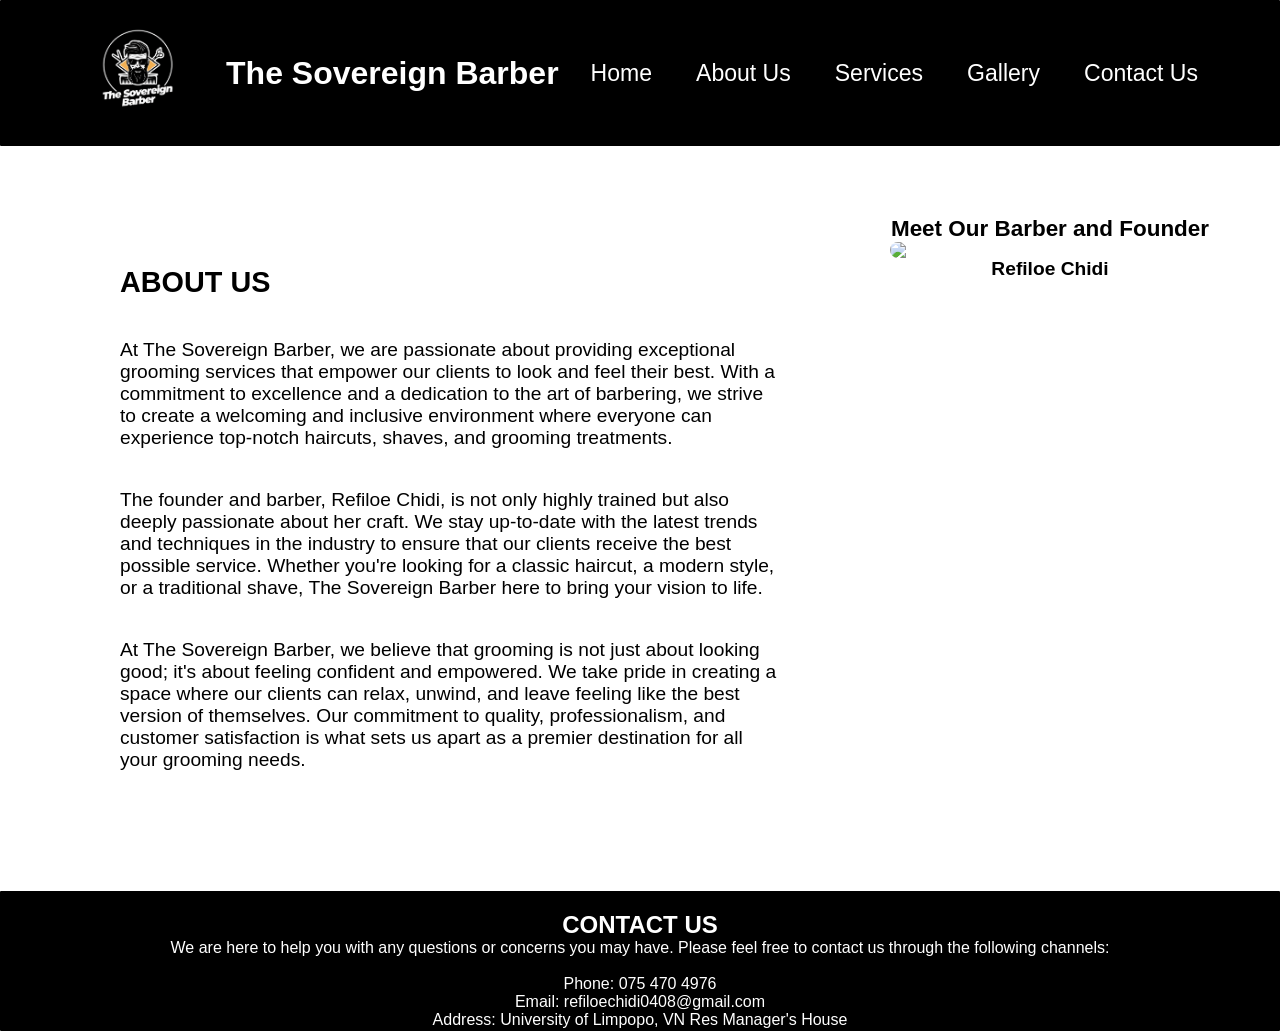
==== commit 3e61a77b: "update about.html" ====
--- a/about.html
+++ b/about.html
@@ -56,7 +56,7 @@
                     the latest trends and techniques in the industry to ensure that our clients receive the best possible service. Whether you're looking for 
                     a classic haircut, a modern style, or a traditional shave, The Sovereign Barber here to bring your vision to life.</p>
 
-                <p >
+                <p>
                     At The Sovereign Barber, we believe that grooming is not just about looking good; it's about feeling confident and empowered. 
                     We take pride in creating a space where our clients can relax, unwind, and leave feeling like the best version of themselves.
                 Our commitment to quality, professionalism, and customer satisfaction is what sets us apart as a premier destination for 
@@ -86,9 +86,9 @@
                 We are here to help you with any questions or concerns you may have. Please feel free to contact us through the following channels:
 <br>
                 <br>
-                Phone: 081 413 8105
+                Phone: 075 470 4976
 <br>
-                Email: refiloekganakga@gmail.com
+                Email: refiloechidi0408@gmail.com
 <br>
                 Address: University of Limpopo, VN Res Manager's House
 
--- a/style.css
+++ b/style.css
@@ -626,7 +626,7 @@
     padding: 12px;
     margin: 16px;
     align-items: center;
-    border-radius: 20px;
+    border-radius: 2rem;
     width: 25rem;
     transition: all 0.5s ease;
     margin: 20px;
@@ -2766,7 +2766,7 @@
 .about{
     font-size: small;
     align-items: center;
-    padding: 15px;
+    padding: 13px;
     display: flex;
     flex-direction:column;
 }
@@ -2787,44 +2787,42 @@
 }
 
 .about2 h3{
-    font-size: 11px;
-}
-
-.about2 h4 {
+    font-size: 8px;
+}
+
+.about2 h4{
     align-self: center;
-    font-size: 12px;
+    font-size: 10px;
 }
 
 .about img{
-    width: 10rem;
+    width: 7rem;
     border-radius: 15px;
-    margin: 20px;
+    margin: 2px;
+    padding:px;
+    
+}
+
+.founder{
+    display: flex;
+    flex-direction: column;
+    align-items: center;
+}
+
+.paragraph p{
     padding: 5px;
-    display: flex;
-    flex-direction: column;
-}
-
-.founder{
-    display: flex;
-    flex-direction: column;
-    align-items: center;
-}
-
-.founder img{
-    
+}
+
+.paragraph h1{
+    padding: 2px;
 }
 
 .paragraph{
-    padding: 50px;
-}
-
-.paragraph h1{
-    padding: 20px;
-}
-
-.paragraph p{
-    padding: 20px;
-}
+    padding: 2px;
+    align-items: center;
+}
+
+
 
 .services{
     font-size: 20px;
@@ -2910,12 +2908,13 @@
 }
 
 .contactname{
+    font-size: 20px;
     text-align: center;
     padding: 20px;
 }
 
 .details1{
-    font-size: larger;
+    font-size: 12px;
     text-align: center;
     padding: 20px;
     justify-content: center;
@@ -2925,7 +2924,7 @@
 }
 
 .follow{
-    font-size: larger;
+    font-size: 12px;
     text-align: center;
     padding: 20px;
     display: flex;
@@ -2940,7 +2939,7 @@
     padding: 8px 16px;
     border-radius: 4px;
     transition: all 0.3s ease;
-    font-size: 50px;
+    font-size: 30px;
 }
 
 .socials{
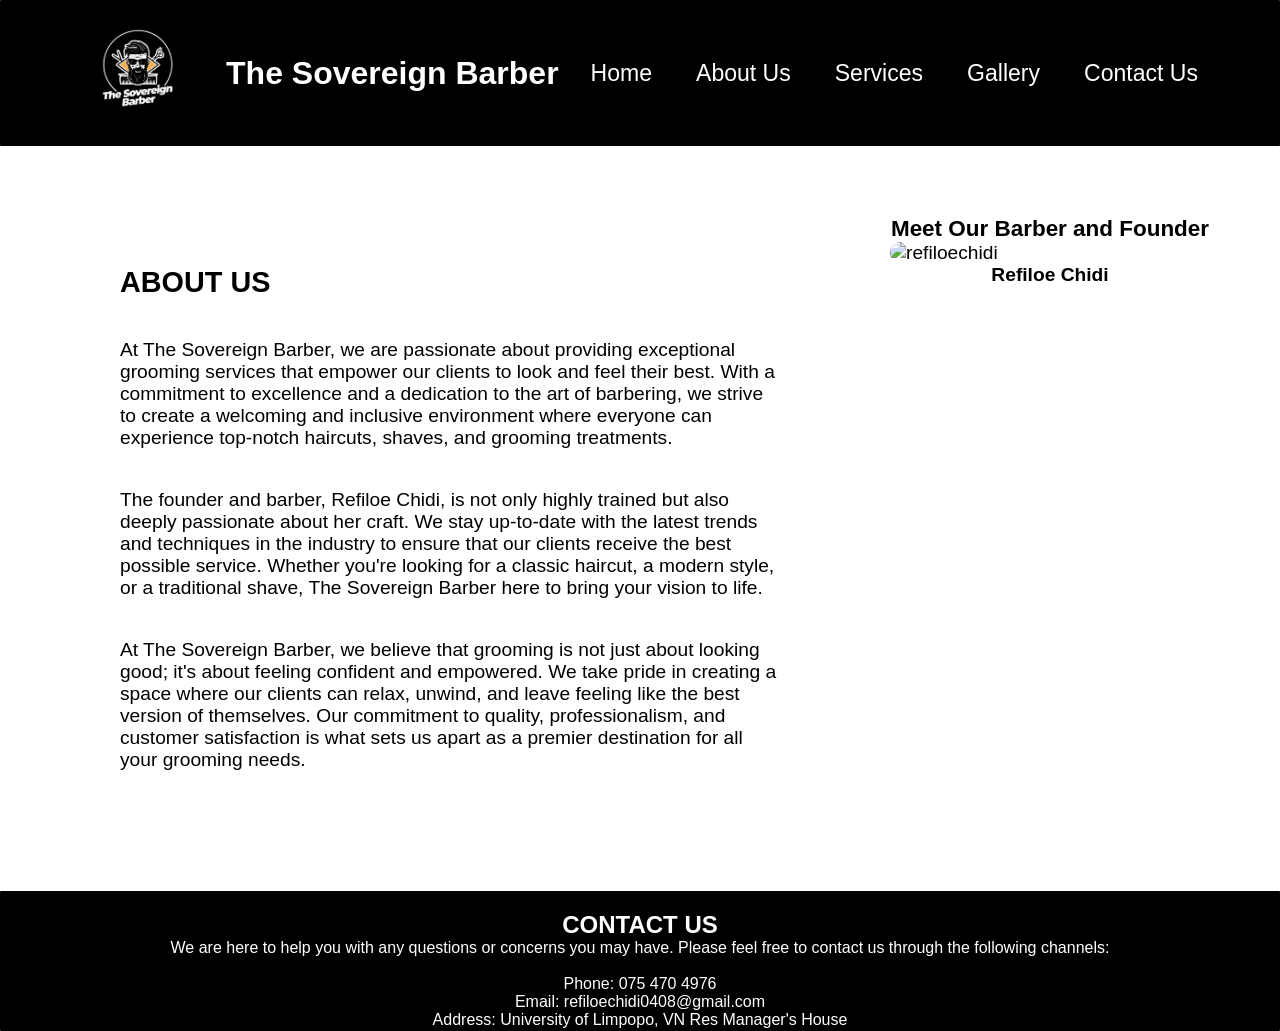
==== commit 61416b4e: "update about,html" ====
--- a/about.html
+++ b/about.html
@@ -65,7 +65,7 @@
                
                 <div class="founder">
                     <h3>Meet Our Barber and Founder</h3>
-                    <img src="assets/images/_ESK4887-2.jpg" >
+                    <img src="assets/images/_ESK4887-2.jpg" alt="refiloechidi" >
                     <h4>Refiloe Chidi</h4>
                 </div>
              </div>  
--- a/style.css
+++ b/style.css
@@ -270,7 +270,8 @@
     background: transparent;
     border: 1px solid var(--border);
     color: var(--text-muted);
-    width: 100%;
+    width: 20%;
+    border-radius: 5px;
     padding: 13px;
     margin-top: 12px;
 }
@@ -310,7 +311,7 @@
 }
 
 /* --- Business Owner Navigation Gateway --- */
-.admin-link-wrapper {
+.admin-link-wrapper{
     margin-top: 32px;
     text-align: center;
     border-top: 1px solid var(--border);
@@ -334,16 +335,23 @@
 /* --- Administrative Layout Engine --- */
 
 .logout-btn {
-    background-color: #f1f5f9;
-    color: var(--text-muted);
-    border: 1px solid var(--border);
-    padding: 6px 14px;
-    font-size: 0.8rem;
+    width: 10%;
+    padding: 14px;
+    border-radius: 15px;
+    font-size: 15px;
+    background-color: black;
+    color: white;
+    border: none;
+    box-shadow: 0 4px 12px rgba(79, 70, 229, 0.15);
+    transition: all 0.3s ease;
 }
 
 .logout-btn:hover {
-    background-color: #e2e8f0;
-    color: var(--text-main);
+     background-color: white;
+    color: rgb(233, 167, 54);
+    border-radius: 8px;
+    transform: scale(1.1);
+    transition: all 0.5s ease;
 }
 
 .records-meta {
@@ -2471,7 +2479,8 @@
     background: transparent;
     border: 1px solid var(--border);
     color: var(--text-muted);
-    width: 100%;
+    width: 20%;
+    border-radius: 5px;
     padding: 13px;
     margin-top: 12px;
 }
@@ -2539,7 +2548,7 @@
     color: var(--text-muted);
     border: 1px solid var(--border);
     padding: 6px 14px;
-    font-size: 0.8rem;
+    font-size: 15px;
 }
 
 .logout-btn:hover {
